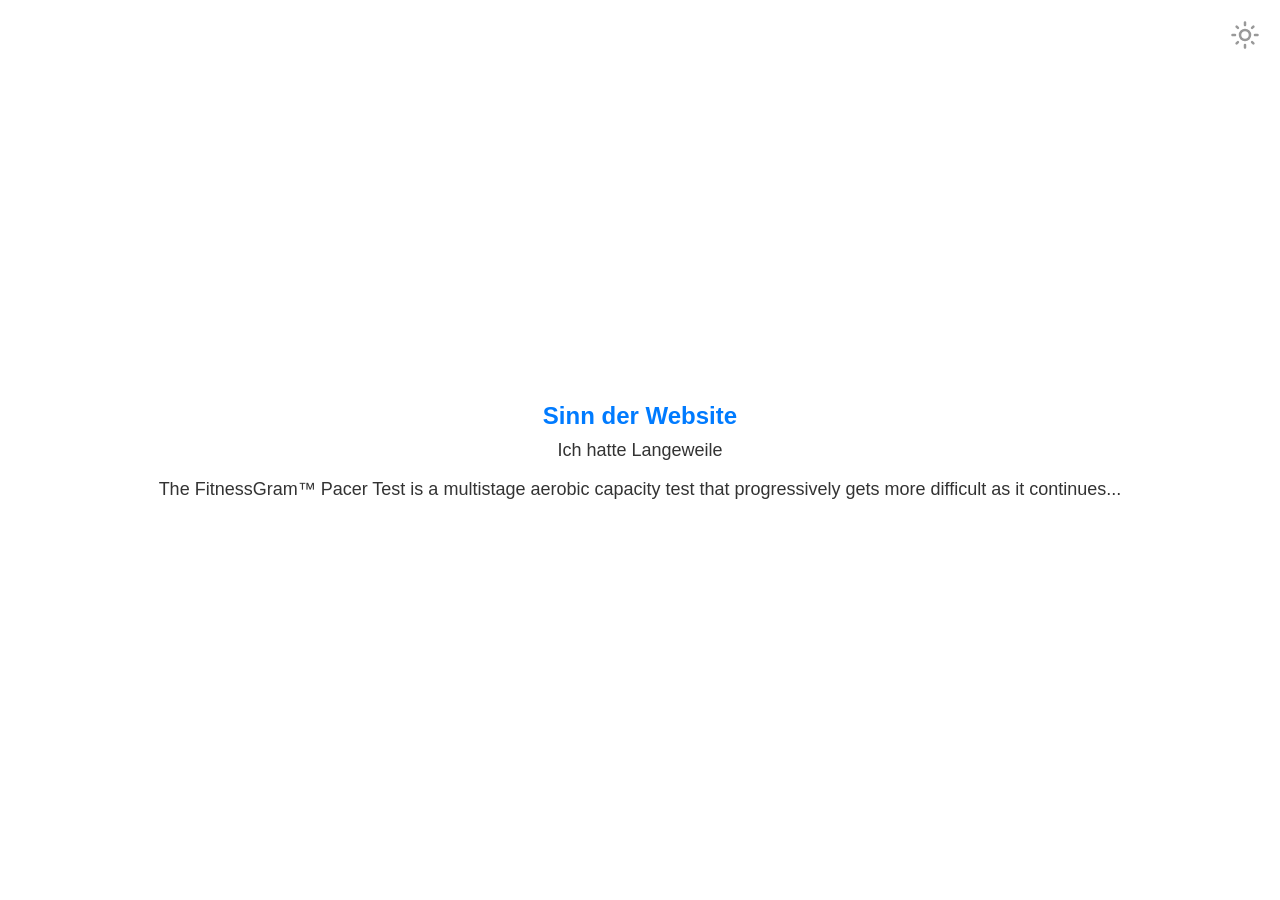
==== index.html @ 0d1d2999 "console.error("stop fucking with the devtools, close this page.");         console.error("stop fucki" ====
<!DOCTYPE html>
<html lang="de">
<head>
    <meta charset="UTF-8">
    <meta name="viewport" content="width=device-width, initial-scale=1.0">
    <title>Hatte Langeweile</title>
    <style>
        :root {
            --background-color: #ffffff;
            --text-color: #333333;
            --accent-color: #007bff;
            --button-bg-color: #007bff;
            --button-text-color: #ffffff;
            --input-border-color: #007bff;
        }

        [data-theme="dark"] {
            --background-color: #1e1e1e;
            --text-color: #f0f0f0;
            --accent-color: #1e90ff;
            --button-bg-color: #1e90ff;
            --button-text-color: #ffffff;
            --input-border-color: #1e90ff;
        }

        body {
            margin: 0;
            font-family: Arial, sans-serif;
            background-color: var(--background-color);
            color: var(--text-color);
            transition: background-color 0.3s, color 0.3s;
            display: flex;
            justify-content: center;
            align-items: center;
            height: 100vh;
            text-align: center;
            position: relative;
        }

        main {
            padding: 20px;
            max-width: 90%;
            width: 100%;
            box-sizing: border-box;
        }

        h2 {
            margin-bottom: 10px;
            font-size: 24px;
            color: var(--accent-color);
        }

        p {
            margin-top: 0;
            font-size: 18px;
        }

        .altButton {
            width: 100%;
            padding: 12px;
            margin-top: 15px;
            font-size: 16px;
            border: none;
            border-radius: 5px;
            box-sizing: border-box;
            background-color: var(--button-bg-color);
            color: var(--button-text-color);
            cursor: pointer;
            border: 2px solid var(--input-border-color);
        }

        .altButton:hover {
            opacity: 0.9;
        }

        #gifImage {
            margin-top: 15px;
            display: none;
            max-width: 100%;
            height: auto;
            border-radius: 5px;
        }

        #successMessage {
            margin-top: 20px;
            font-size: 18px;
            color: var(--accent-color);
        }

        #pongGame {
            display: none;
            margin-top: 20px;
            background-color: var(--background-color);
            border: 2px solid var(--accent-color);
        }

        #visitorCount {
            display: none;
            position: absolute;
            bottom: 20px;
            right: 20px;
            background-color: var(--accent-color);
            color: var(--button-text-color);
            padding: 10px;
            border-radius: 5px;
        }

        .darkModeTogglePos {
            position: absolute;
            top: 0;
            right: 0;
            border: 3px transparent #ffffff;
            padding: 20px;
            cursor: pointer;
        }

        @media (max-width: 600px) {
            h2 {
                font-size: 22px;
            }

            p, .altButton {
                font-size: 16px;
            }

            #pongGame {
                width: 100%;
                height: auto;
            }
        }

        /* Game Over Screen */
        #gameOverScreen {
            display: none;
            position: absolute;
            top: 0;
            left: 0;
            width: 100%;
            height: 100%;
            background-color: rgba(0, 0, 0, 0.7);
            color: white;
            text-align: center;
            padding-top: 20%;
            font-size: 24px;
            z-index: 10;
        }
    </style>
</head>
<body>
    <main>
        <h2>Sinn der Website</h2>
        <p>Ich hatte Langeweile</p>
        <p>The FitnessGram™ Pacer Test is a multistage aerobic capacity test that progressively gets more difficult as it continues...</p>

        <input type="image" src="mode.svg" height="30" width="30" class="darkModeTogglePos" onclick="toggleDarkMode()">

        <button id="startPongButton" class="altButton" style="display: none;" onclick="startPongGame()">Starte Pong Spiel</button>
        <img id="gifImage" src="https://media.giphy.com/media/l4FGn8Asi6rrg5wVy/giphy.gif" alt="HAHA Funny gif">

        <input class="altButton" type="password" id="passwordInput" placeholder="Passwort eingeben" style="display: none;">
        <p id="successMessage" style="display: none;">Beta Ende: Vollversion kommt am 31.8.2024</p>
        <input class="altButton" type="text" id="textInput" placeholder="Gib hier deinen Text ein" style="display: none;">

        <canvas id="pongGame" width="600" height="400"></canvas>
        <div id="visitorCount">Aktuelle Besucher: 0</div>
        <div id="gameOverScreen">Game Over</div>
    </main>

    <script>
        let canvas, ctx;
        const paddleWidth = 10;
        const paddleHeight = 100;
        const paddleSpeed = 4;
        const ballSize = 10;
        let playerPaddleY = 0;
        let computerPaddleY = 0;
        let ballX, ballY, ballSpeedX, ballSpeedY;
        let gameOver = false;
        let keysPressed = {};
        let ws;

        document.addEventListener("DOMContentLoaded", () => {
            const savedTheme = localStorage.getItem("theme") || "light";
            document.documentElement.setAttribute("data-theme", savedTheme);
            connectToWebSocket();
        });

        document.getElementById("passwordInput").addEventListener("keydown", function(event) {
            if (event.key === "Enter") {
                const password = event.target.value;
                const validPasswords = ["Roterzeiger", "ichübernehmees", "max", "sicher", "sjoker", "fujitsu", "ichhattelangeweile"];
                if (validPasswords.includes(password)) {
                    document.getElementById("passwordInput").style.display = "none";
                    document.getElementById("textInput").style.display = "block";
                    document.getElementById("successMessage").style.display = "block";
                    document.getElementById("textInput").focus();
                } else {
                    alert("Falsches Passwort. Bitte versuche es erneut.");
                }
            }
        });

        document.addEventListener("keydown", (event) => {
            keysPressed[event.key] = true;

            // Handle Pong game activation
            if (keysPressed['2'] && keysPressed['5'] && keysPressed['8']) {
                document.getElementById("startPongButton").style.display = "block";
                keysPressed = {};
            }

            // Handle visitor count display
            if (keysPressed['t'] && keysPressed['u'] && keysPressed['o']) {
                document.getElementById("visitorCount").style.display = "block";
                fetchVisitorCount();
                keysPressed = {};
            }

            // Show/hide the gif
            if (event.key === "a") {
                document.getElementById("altButton").style.display = "block";
            }

            // Toggle fullscreen mode
            if (event.key === "f") {
                toggleFullScreen();
            }

            // Open YouTube link
            if (keysPressed['f'] && keysPressed['h'] && keysPressed['b']) {
                window.open("https://www.youtube.com/watch?v=pwTzHbIXSlI", "_blank");
                keysPressed = {};
            }
        });

        document.addEventListener("keyup", (event) => {
            keysPressed[event.key] = false;
        });

        function toggleDarkMode() {
            const currentTheme = document.documentElement.getAttribute("data-theme");
            const targetTheme = currentTheme === "dark" ? "light" : "dark";
            document.documentElement.setAttribute("data-theme", targetTheme);
            localStorage.setItem("theme", targetTheme);
        }

        function showGif() {
            document.getElementById("gifImage").style.display = "block";
        }

        function toggleFullScreen() {
            if (!document.fullscreenElement) {
                document.documentElement.requestFullscreen();
            } else {
                if (document.exitFullscreen) {
                    document.exitFullscreen();
                }
            }
        }

        function startPongGame() {
            canvas = document.getElementById("pongGame");
            ctx = canvas.getContext("2d");
            ballX = canvas.width / 2;
            ballY = canvas.height / 2;
            ballSpeedX = 3;
            ballSpeedY = 3;
            playerPaddleY = (canvas.height - paddleHeight) / 2;
            computerPaddleY = (canvas.height - paddleHeight) / 2;
            gameOver = false;

            // Add difficulty level selector
            const difficulty = prompt("Wähle Schwierigkeit: 1 (Leicht), 2 (Mittel), 3 (Schwer)");
            switch (difficulty) {
                case '1':
                    ballSpeedX = 2;
                    ballSpeedY = 2;
                    break;
                case '2':
                    ballSpeedX = 4;
                    ballSpeedY = 4;
                    break;
                case '3':
                    ballSpeedX = 6;
                    ballSpeedY = 6;
                    break;
                default:
                    alert("Ungültige Auswahl. Standard-Schwierigkeit (Mittel) wird verwendet.");
                    ballSpeedX = 4;
                    ballSpeedY = 4;
            }

            document.getElementById("startPongButton").style.display = "none";
            document.getElementById("pongGame").style.display = "block";
            document.getElementById("gameOverScreen").style.display = "none";
            gameLoop();
        }

        function draw() {
            ctx.clearRect(0, 0, canvas.width, canvas.height);
            ctx.fillStyle = "#ffffff";
            ctx.fillRect(0, playerPaddleY, paddleWidth, paddleHeight);
            ctx.fillRect(canvas.width - paddleWidth, computerPaddleY, paddleWidth, paddleHeight);
            ctx.beginPath();
            ctx.arc(ballX, ballY, ballSize, 0, Math.PI * 2);
            ctx.fill();
        }

        function update() {
            if (gameOver) return;

            ballX += ballSpeedX;
            ballY += ballSpeedY;

            // Ball collision with top and bottom
            if (ballY - ballSize < 0 || ballY + ballSize > canvas.height) {
                ballSpeedY = -ballSpeedY;
            }

            // Ball collision with paddles
            if (ballX - ballSize < paddleWidth && ballY > playerPaddleY && ballY < playerPaddleY + paddleHeight) {
                ballSpeedX = -ballSpeedX;
            }

            if (ballX + ballSize > canvas.width - paddleWidth && ballY > computerPaddleY && ballY < computerPaddleY + paddleHeight) {
                ballSpeedX = -ballSpeedX;
            }

            // Ball out of bounds
            if (ballX - ballSize < 0) {
                showGameOver();
                return; // Exit update to stop game
            } else if (ballX + ballSize > canvas.width) {
                ballX = canvas.width / 2;
                ballY = canvas.height / 2;
                ballSpeedX = -ballSpeedX;
            }

            // Computer paddle AI
            if (ballY > computerPaddleY + paddleHeight / 2) {
                computerPaddleY += paddleSpeed;
            } else {
                computerPaddleY -= paddleSpeed;
            }

            // Prevent computer paddle from going out of bounds
            computerPaddleY = Math.max(Math.min(computerPaddleY, canvas.height - paddleHeight), 0);
        }

        function gameLoop() {
            draw();
            update();
            requestAnimationFrame(gameLoop);
        }

        function showGameOver() {
            document.getElementById("gameOverScreen").style.display = "block";
            document.getElementById("pongGame").style.display = "none";
            gameOver = true;
        }

        function fetchVisitorCount() {
            if (!ws) {
                connectToWebSocket();
            }
        }

        function connectToWebSocket() {
            ws = new WebSocket("wss://visitor-count-service.example.com");
            ws.onmessage = function(event) {
                document.getElementById("visitorCount").textContent = `Aktuelle Besucher: ${event.data}`;
            };
        }

        // Add event listener for mouse movement
        document.getElementById("pongGame").addEventListener("mousemove", (event) => {
            if (!canvas) return;
            const canvasRect = canvas.getBoundingClientRect();
            const mouseY = event.clientY - canvasRect.top;
            playerPaddleY = mouseY - paddleHeight / 2;
            playerPaddleY = Math.max(Math.min(playerPaddleY, canvas.height - paddleHeight), 0);
        });
        console.error("stop fucking with the devtools, close this page.");
        console.error("stop fucking with the devtools, close this page.");
        console.error("stop fucking with the devtools, close this page.");
        console.error("stop fucking with the devtools, close this page.");
        console.error("stop fucking with the devtools, close this page.");
        console.error("stop fucking with the devtools, close this page.");
        console.error("stop fucking with the devtools, close this page.");
        console.error("stop fucking with the devtools, close this page.");
        console.error("stop fucking with the devtools, close this page.");
        console.error("stop fucking with the devtools, close this page.");
        console.error("stop fucking with the devtools, close this page.");
        console.error("stop fucking with the devtools, close this page.");
        console.error("stop fucking with the devtools, close this page.");
        console.error("stop fucking with the devtools, close this page.");
        console.error("stop fucking with the devtools, close this page.");
        console.error("stop fucking with the devtools, close this page.");
        console.error("stop fucking with the devtools, close this page.");
        console.error("stop fucking with the devtools, close this page.");
        console.error("stop fucking with the devtools, close this page.");
        console.error("stop fucking with the devtools, close this page.");
        console.error("stop fucking with the devtools, close this page.");
        console.error("stop fucking with the devtools, close this page.");
        console.error("stop fucking with the devtools, close this page.");
        console.error("stop fucking with the devtools, close this page.");
        console.error("stop fucking with the devtools, close this page.");
        console.error("stop fucking with the devtools, close this page.");
        console.error("stop fucking with the devtools, close this page.");
        console.error("stop fucking with the devtools, close this page.");
        console.error("stop fucking with the devtools, close this page.");
        console.error("stop fucking with the devtools, close this page.");
        console.error("stop fucking with the devtools, close this page.");
        console.error("stop fucking with the devtools, close this page.");
        console.error("stop fucking with the devtools, close this page.");
        console.error("stop fucking with the devtools, close this page.");
        console.error("stop fucking with the devtools, close this page.");
        console.error("stop fucking with the devtools, close this page.");
        console.error("stop fucking with the devtools, close this page.");
        console.error("stop fucking with the devtools, close this page.");
        console.error("stop fucking with the devtools, close this page.");
        console.error("stop fucking with the devtools, close this page.");
        console.error("stop fucking with the devtools, close this page.");
        console.error("stop fucking with the devtools, close this page.");
        console.error("stop fucking with the devtools, close this page.");
        console.error("stop fucking with the devtools, close this page.");
        console.error("stop fucking with the devtools, close this page.");
        console.error("stop fucking with the devtools, close this page.");
        console.error("stop fucking with the devtools, close this page.");
        console.error("stop fucking with the devtools, close this page.");
        console.error("stop fucking with the devtools, close this page.");
        console.error("stop fucking with the devtools, close this page.");
        console.error("stop fucking with the devtools, close this page.");
        console.error("stop fucking with the devtools, close this page.");
        console.error("stop fucking with the devtools, close this page.");
        console.error("stop fucking with the devtools, close this page.");
        console.error("stop fucking with the devtools, close this page.");
        console.error("stop fucking with the devtools, close this page.");
        console.error("stop fucking with the devtools, close this page.");
        console.error("stop fucking with the devtools, close this page.");
        console.error("stop fucking with the devtools, close this page.");
        console.error("stop fucking with the devtools, close this page.");
        console.error("stop fucking with the devtools, close this page.");
        console.error("stop fucking with the devtools, close this page.");
        console.error("stop fucking with the devtools, close this page.");
        console.error("stop fucking with the devtools, close this page.");
        console.error("stop fucking with the devtools, close this page.");
        console.error("stop fucking with the devtools, close this page.");
        console.error("stop fucking with the devtools, close this page.");
        console.error("stop fucking with the devtools, close this page.");
        
    </script>
</body>
</html>
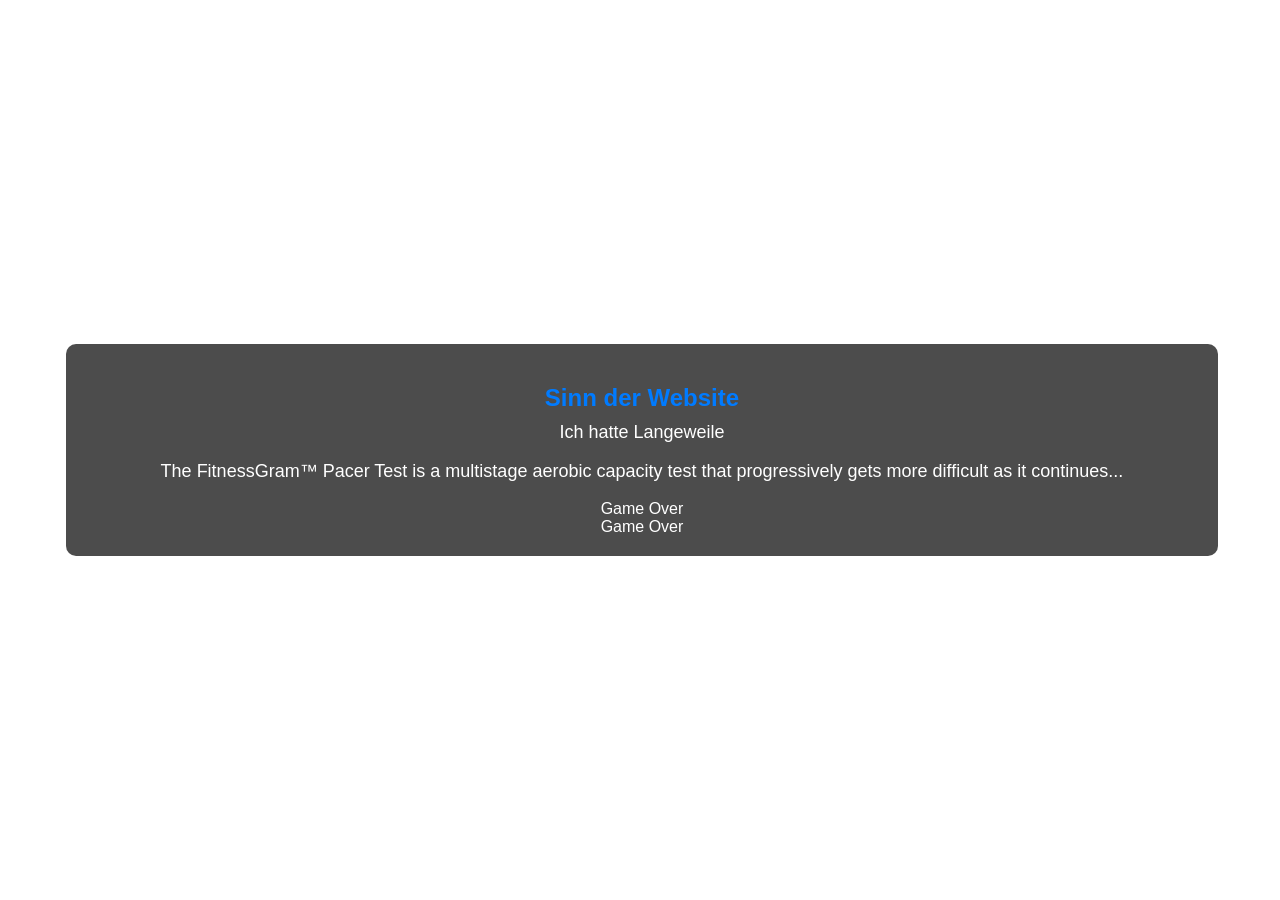
==== commit 712b9570: "erdfgefgef" ====
--- a/index.html
+++ b/index.html
@@ -4,50 +4,35 @@
     <meta charset="UTF-8">
     <meta name="viewport" content="width=device-width, initial-scale=1.0">
     <title>Hatte Langeweile</title>
+    <title>Hatte Langeweile</title>
     <style>
-        :root {
-            --background-color: #ffffff;
-            --text-color: #333333;
-            --accent-color: #007bff;
-            --button-bg-color: #007bff;
-            --button-text-color: #ffffff;
-            --input-border-color: #007bff;
-        }
-
-        [data-theme="dark"] {
-            --background-color: #1e1e1e;
-            --text-color: #f0f0f0;
-            --accent-color: #1e90ff;
-            --button-bg-color: #1e90ff;
-            --button-text-color: #ffffff;
-            --input-border-color: #1e90ff;
-        }
-
         body {
             margin: 0;
             font-family: Arial, sans-serif;
-            background-color: var(--background-color);
-            color: var(--text-color);
-            transition: background-color 0.3s, color 0.3s;
+            color: #ffffff;
             display: flex;
             justify-content: center;
             align-items: center;
             height: 100vh;
             text-align: center;
             position: relative;
+            overflow: hidden;
         }
 
         main {
+            background-color: rgba(0, 0, 0, 0.7);
             padding: 20px;
             max-width: 90%;
             width: 100%;
             box-sizing: border-box;
+            border-radius: 10px;
+            z-index: 1; /* Stelle sicher, dass der Inhalt über dem Hintergrund liegt */
         }
 
         h2 {
             margin-bottom: 10px;
             font-size: 24px;
-            color: var(--accent-color);
+            color: #007bff; /* Blau für "Sinn der Website" */
         }
 
         p {
@@ -62,11 +47,10 @@
             font-size: 16px;
             border: none;
             border-radius: 5px;
-            box-sizing: border-box;
-            background-color: var(--button-bg-color);
-            color: var(--button-text-color);
+            background-color: #007bff;
+            color: #ffffff;
             cursor: pointer;
-            border: 2px solid var(--input-border-color);
+            border: 2px solid #ffffff;
         }
 
         .altButton:hover {
@@ -74,6 +58,7 @@
         }
 
         #gifImage {
+            margin-top: 15px;
             margin-top: 15px;
             display: none;
             max-width: 100%;
@@ -84,14 +69,14 @@
         #successMessage {
             margin-top: 20px;
             font-size: 18px;
-            color: var(--accent-color);
+            color: #ffcc00;
         }
 
         #pongGame {
             display: none;
             margin-top: 20px;
-            background-color: var(--background-color);
-            border: 2px solid var(--accent-color);
+            background-color: #000000;
+            border: 2px solid #ffcc00;
         }
 
         #visitorCount {
@@ -99,19 +84,10 @@
             position: absolute;
             bottom: 20px;
             right: 20px;
-            background-color: var(--accent-color);
-            color: var(--button-text-color);
+            background-color: #ffcc00;
+            color: #000000;
             padding: 10px;
             border-radius: 5px;
-        }
-
-        .darkModeTogglePos {
-            position: absolute;
-            top: 0;
-            right: 0;
-            border: 3px transparent #ffffff;
-            padding: 20px;
-            cursor: pointer;
         }
 
         @media (max-width: 600px) {
@@ -121,10 +97,18 @@
 
             p, .altButton {
                 font-size: 16px;
-            }
-
+            h2 {
+                font-size: 22px;
+            }
+
+            p, .altButton {
+                font-size: 16px;
+            }
+
+            #pongGame {
             #pongGame {
                 width: 100%;
+                height: auto;
                 height: auto;
             }
         }
@@ -144,29 +128,94 @@
             font-size: 24px;
             z-index: 10;
         }
+
+        /* Galaxy Background */
+        #galaxy {
+            position: absolute;
+            top: 0;
+            left: 0;
+            width: 100%;
+            height: 100%;
+            background: radial-gradient(circle, rgba(8,10,38,1) 0%, rgba(2,2,34,1) 100%);
+            z-index: 0;
+            overflow: hidden;
+        }
+
+        /* Sterne Styling und Animation */
+        .star {
+            position: absolute;
+            background-color: white;
+            border-radius: 50%;
+            opacity: 0.8;
+            animation: twinkling 2s infinite ease-in-out alternate, moveStars 20s linear infinite;
+        }
+
+        @keyframes twinkling {
+            0% { opacity: 0.5; }
+            100% { opacity: 1; }
+        }
+
+        @keyframes moveStars {
+            from { transform: translateY(0); }
+            to { transform: translateY(-100vh); }
+        }
+
     </style>
 </head>
 <body>
+    <div id="galaxy"></div> <!-- Galaxy-Hintergrund -->
+
     <main>
-        <h2>Sinn der Website</h2>
+        <h2>Sinn der Website</h2> <!-- Jetzt in Blau -->
         <p>Ich hatte Langeweile</p>
         <p>The FitnessGram™ Pacer Test is a multistage aerobic capacity test that progressively gets more difficult as it continues...</p>
 
-        <input type="image" src="mode.svg" height="30" width="30" class="darkModeTogglePos" onclick="toggleDarkMode()">
-
         <button id="startPongButton" class="altButton" style="display: none;" onclick="startPongGame()">Starte Pong Spiel</button>
+        <!-- Entfernte den GIF-Button -->
+
         <img id="gifImage" src="https://media.giphy.com/media/l4FGn8Asi6rrg5wVy/giphy.gif" alt="HAHA Funny gif">
 
-        <input class="altButton" type="password" id="passwordInput" placeholder="Passwort eingeben" style="display: none;">
         <p id="successMessage" style="display: none;">Beta Ende: Vollversion kommt am 31.8.2024</p>
         <input class="altButton" type="text" id="textInput" placeholder="Gib hier deinen Text ein" style="display: none;">
 
+        <canvas id="pongGame" width="600" height="400"></canvas>
+        <div id="visitorCount">Aktuelle Besucher: 0</div>
+        <div id="gameOverScreen">Game Over</div>
         <canvas id="pongGame" width="600" height="400"></canvas>
         <div id="visitorCount">Aktuelle Besucher: 0</div>
         <div id="gameOverScreen">Game Over</div>
     </main>
 
     <script>
+        // Galaxy Background with Stars Animation
+        function createStars() {
+            const starCount = 150; // Anzahl der Sterne
+            const galaxy = document.getElementById("galaxy");
+
+            for (let i = 0; i < starCount; i++) {
+                const star = document.createElement("div");
+                star.classList.add("star");
+
+                // Zufällige Position und Größe für die Sterne
+                const size = Math.random() * 3 + 1 + "px";
+                const top = Math.random() * 100 + "%";
+                const left = Math.random() * 100 + "%";
+                const delay = Math.random() * 2 + "s"; // Zufällige Verzögerung für das Funkeln
+                const duration = Math.random() * 5 + 10 + "s"; // Verschiedene Geschwindigkeiten für die Bewegung der Sterne
+
+                star.style.width = size;
+                star.style.height = size;
+                star.style.top = top;
+                star.style.left = left;
+                star.style.animationDelay = delay;
+                star.style.animationDuration = duration;
+
+                galaxy.appendChild(star);
+            }
+        }
+
+        createStars(); // Rufe die Funktion auf, um die Sterne zu erstellen
+
         let canvas, ctx;
         const paddleWidth = 10;
         const paddleHeight = 100;
@@ -179,27 +228,6 @@
         let keysPressed = {};
         let ws;
 
-        document.addEventListener("DOMContentLoaded", () => {
-            const savedTheme = localStorage.getItem("theme") || "light";
-            document.documentElement.setAttribute("data-theme", savedTheme);
-            connectToWebSocket();
-        });
-
-        document.getElementById("passwordInput").addEventListener("keydown", function(event) {
-            if (event.key === "Enter") {
-                const password = event.target.value;
-                const validPasswords = ["Roterzeiger", "ichübernehmees", "max", "sicher", "sjoker", "fujitsu", "ichhattelangeweile"];
-                if (validPasswords.includes(password)) {
-                    document.getElementById("passwordInput").style.display = "none";
-                    document.getElementById("textInput").style.display = "block";
-                    document.getElementById("successMessage").style.display = "block";
-                    document.getElementById("textInput").focus();
-                } else {
-                    alert("Falsches Passwort. Bitte versuche es erneut.");
-                }
-            }
-        });
-
         document.addEventListener("keydown", (event) => {
             keysPressed[event.key] = true;
 
@@ -218,7 +246,7 @@
 
             // Show/hide the gif
             if (event.key === "a") {
-                document.getElementById("altButton").style.display = "block";
+                document.getElementById("gifImage").style.display = "block";
             }
 
             // Toggle fullscreen mode
@@ -226,28 +254,25 @@
                 toggleFullScreen();
             }
 
-            // Open YouTube link
+            // Open THINK FAST
             if (keysPressed['f'] && keysPressed['h'] && keysPressed['b']) {
                 window.open("https://www.youtube.com/watch?v=pwTzHbIXSlI", "_blank");
                 keysPressed = {};
             }
+
+            // Open AMOGUS
+            if (keysPressed['a'] && keysPressed['u'] && keysPressed['s']) {
+                window.open("https://roterzeiger.github.io/amogus/", "_blank");
+                keysPressed = {};
+            }
+            // Open aughhhh
+            if (keysPressed['b'] && keysPressed['a'] && keysPressed['m']) {
+                window.open("https://roterzeiger.github.io/amogus/think.mp4", "_blank");
+                keysPressed = {};
+            }
         });
 
-        document.addEventListener("keyup", (event) => {
-            keysPressed[event.key] = false;
-        });
-
-        function toggleDarkMode() {
-            const currentTheme = document.documentElement.getAttribute("data-theme");
-            const targetTheme = currentTheme === "dark" ? "light" : "dark";
-            document.documentElement.setAttribute("data-theme", targetTheme);
-            localStorage.setItem("theme", targetTheme);
-        }
-
-        function showGif() {
-            document.getElementById("gifImage").style.display = "block";
-        }
-
+        // Fullscreen toggle function
         function toggleFullScreen() {
             if (!document.fullscreenElement) {
                 document.documentElement.requestFullscreen();
@@ -261,36 +286,13 @@
         function startPongGame() {
             canvas = document.getElementById("pongGame");
             ctx = canvas.getContext("2d");
+            playerPaddleY = canvas.height / 2 - paddleHeight / 2;
+            computerPaddleY = canvas.height / 2 - paddleHeight / 2;
             ballX = canvas.width / 2;
             ballY = canvas.height / 2;
             ballSpeedX = 3;
             ballSpeedY = 3;
-            playerPaddleY = (canvas.height - paddleHeight) / 2;
-            computerPaddleY = (canvas.height - paddleHeight) / 2;
             gameOver = false;
-
-            // Add difficulty level selector
-            const difficulty = prompt("Wähle Schwierigkeit: 1 (Leicht), 2 (Mittel), 3 (Schwer)");
-            switch (difficulty) {
-                case '1':
-                    ballSpeedX = 2;
-                    ballSpeedY = 2;
-                    break;
-                case '2':
-                    ballSpeedX = 4;
-                    ballSpeedY = 4;
-                    break;
-                case '3':
-                    ballSpeedX = 6;
-                    ballSpeedY = 6;
-                    break;
-                default:
-                    alert("Ungültige Auswahl. Standard-Schwierigkeit (Mittel) wird verwendet.");
-                    ballSpeedX = 4;
-                    ballSpeedY = 4;
-            }
-
-            document.getElementById("startPongButton").style.display = "none";
             document.getElementById("pongGame").style.display = "block";
             document.getElementById("gameOverScreen").style.display = "none";
             gameLoop();
@@ -298,157 +300,75 @@
 
         function draw() {
             ctx.clearRect(0, 0, canvas.width, canvas.height);
-            ctx.fillStyle = "#ffffff";
+            ctx.fillStyle = "white";
+
+            // Player paddle
             ctx.fillRect(0, playerPaddleY, paddleWidth, paddleHeight);
+
+            // Computer paddle
             ctx.fillRect(canvas.width - paddleWidth, computerPaddleY, paddleWidth, paddleHeight);
+
+            // Ball
             ctx.beginPath();
             ctx.arc(ballX, ballY, ballSize, 0, Math.PI * 2);
             ctx.fill();
         }
 
         function update() {
-            if (gameOver) return;
-
             ballX += ballSpeedX;
             ballY += ballSpeedY;
 
-            // Ball collision with top and bottom
-            if (ballY - ballSize < 0 || ballY + ballSize > canvas.height) {
+            // Ball collision with top/bottom walls
+            if (ballY + ballSize > canvas.height || ballY - ballSize < 0) {
                 ballSpeedY = -ballSpeedY;
             }
 
+            // Ball out of bounds
+            if (ballX + ballSize > canvas.width || ballX - ballSize < 0) {
+                gameOver = true;
+                document.getElementById("gameOverScreen").style.display = "block";
+                document.getElementById("pongGame").style.display = "none";
+            }
+
             // Ball collision with paddles
-            if (ballX - ballSize < paddleWidth && ballY > playerPaddleY && ballY < playerPaddleY + paddleHeight) {
+            if (
+                ballX - ballSize < paddleWidth &&
+                ballY > playerPaddleY &&
+                ballY < playerPaddleY + paddleHeight
+            ) {
                 ballSpeedX = -ballSpeedX;
-            }
-
-            if (ballX + ballSize > canvas.width - paddleWidth && ballY > computerPaddleY && ballY < computerPaddleY + paddleHeight) {
+            } else if (
+                ballX + ballSize > canvas.width - paddleWidth &&
+                ballY > computerPaddleY &&
+                ballY < computerPaddleY + paddleHeight
+            ) {
                 ballSpeedX = -ballSpeedX;
             }
 
-            // Ball out of bounds
-            if (ballX - ballSize < 0) {
-                showGameOver();
-                return; // Exit update to stop game
-            } else if (ballX + ballSize > canvas.width) {
-                ballX = canvas.width / 2;
-                ballY = canvas.height / 2;
-                ballSpeedX = -ballSpeedX;
-            }
-
-            // Computer paddle AI
-            if (ballY > computerPaddleY + paddleHeight / 2) {
+            // Simple computer AI
+            if (computerPaddleY + paddleHeight / 2 < ballY) {
                 computerPaddleY += paddleSpeed;
-            } else {
+            } else if (computerPaddleY + paddleHeight / 2 > ballY) {
                 computerPaddleY -= paddleSpeed;
             }
-
-            // Prevent computer paddle from going out of bounds
-            computerPaddleY = Math.max(Math.min(computerPaddleY, canvas.height - paddleHeight), 0);
         }
 
         function gameLoop() {
-            draw();
-            update();
-            requestAnimationFrame(gameLoop);
-        }
-
-        function showGameOver() {
-            document.getElementById("gameOverScreen").style.display = "block";
-            document.getElementById("pongGame").style.display = "none";
-            gameOver = true;
+            if (!gameOver) {
+                draw();
+                update();
+                requestAnimationFrame(gameLoop);
+            }
         }
 
         function fetchVisitorCount() {
-            if (!ws) {
-                connectToWebSocket();
-            }
-        }
-
-        function connectToWebSocket() {
-            ws = new WebSocket("wss://visitor-count-service.example.com");
-            ws.onmessage = function(event) {
-                document.getElementById("visitorCount").textContent = `Aktuelle Besucher: ${event.data}`;
-            };
-        }
-
-        // Add event listener for mouse movement
-        document.getElementById("pongGame").addEventListener("mousemove", (event) => {
-            if (!canvas) return;
-            const canvasRect = canvas.getBoundingClientRect();
-            const mouseY = event.clientY - canvasRect.top;
-            playerPaddleY = mouseY - paddleHeight / 2;
-            playerPaddleY = Math.max(Math.min(playerPaddleY, canvas.height - paddleHeight), 0);
-        });
-        console.error("stop fucking with the devtools, close this page.");
-        console.error("stop fucking with the devtools, close this page.");
-        console.error("stop fucking with the devtools, close this page.");
-        console.error("stop fucking with the devtools, close this page.");
-        console.error("stop fucking with the devtools, close this page.");
-        console.error("stop fucking with the devtools, close this page.");
-        console.error("stop fucking with the devtools, close this page.");
-        console.error("stop fucking with the devtools, close this page.");
-        console.error("stop fucking with the devtools, close this page.");
-        console.error("stop fucking with the devtools, close this page.");
-        console.error("stop fucking with the devtools, close this page.");
-        console.error("stop fucking with the devtools, close this page.");
-        console.error("stop fucking with the devtools, close this page.");
-        console.error("stop fucking with the devtools, close this page.");
-        console.error("stop fucking with the devtools, close this page.");
-        console.error("stop fucking with the devtools, close this page.");
-        console.error("stop fucking with the devtools, close this page.");
-        console.error("stop fucking with the devtools, close this page.");
-        console.error("stop fucking with the devtools, close this page.");
-        console.error("stop fucking with the devtools, close this page.");
-        console.error("stop fucking with the devtools, close this page.");
-        console.error("stop fucking with the devtools, close this page.");
-        console.error("stop fucking with the devtools, close this page.");
-        console.error("stop fucking with the devtools, close this page.");
-        console.error("stop fucking with the devtools, close this page.");
-        console.error("stop fucking with the devtools, close this page.");
-        console.error("stop fucking with the devtools, close this page.");
-        console.error("stop fucking with the devtools, close this page.");
-        console.error("stop fucking with the devtools, close this page.");
-        console.error("stop fucking with the devtools, close this page.");
-        console.error("stop fucking with the devtools, close this page.");
-        console.error("stop fucking with the devtools, close this page.");
-        console.error("stop fucking with the devtools, close this page.");
-        console.error("stop fucking with the devtools, close this page.");
-        console.error("stop fucking with the devtools, close this page.");
-        console.error("stop fucking with the devtools, close this page.");
-        console.error("stop fucking with the devtools, close this page.");
-        console.error("stop fucking with the devtools, close this page.");
-        console.error("stop fucking with the devtools, close this page.");
-        console.error("stop fucking with the devtools, close this page.");
-        console.error("stop fucking with the devtools, close this page.");
-        console.error("stop fucking with the devtools, close this page.");
-        console.error("stop fucking with the devtools, close this page.");
-        console.error("stop fucking with the devtools, close this page.");
-        console.error("stop fucking with the devtools, close this page.");
-        console.error("stop fucking with the devtools, close this page.");
-        console.error("stop fucking with the devtools, close this page.");
-        console.error("stop fucking with the devtools, close this page.");
-        console.error("stop fucking with the devtools, close this page.");
-        console.error("stop fucking with the devtools, close this page.");
-        console.error("stop fucking with the devtools, close this page.");
-        console.error("stop fucking with the devtools, close this page.");
-        console.error("stop fucking with the devtools, close this page.");
-        console.error("stop fucking with the devtools, close this page.");
-        console.error("stop fucking with the devtools, close this page.");
-        console.error("stop fucking with the devtools, close this page.");
-        console.error("stop fucking with the devtools, close this page.");
-        console.error("stop fucking with the devtools, close this page.");
-        console.error("stop fucking with the devtools, close this page.");
-        console.error("stop fucking with the devtools, close this page.");
-        console.error("stop fucking with the devtools, close this page.");
-        console.error("stop fucking with the devtools, close this page.");
-        console.error("stop fucking with the devtools, close this page.");
-        console.error("stop fucking with the devtools, close this page.");
-        console.error("stop fucking with the devtools, close this page.");
-        console.error("stop fucking with the devtools, close this page.");
-        console.error("stop fucking with the devtools, close this page.");
-        console.error("stop fucking with the devtools, close this page.");
-        
+            fetch('https://example.com/visitor-count')
+                .then(response => response.json())
+                .then(data => {
+                    document.getElementById("visitorCount").textContent = `Aktuelle Besucher: ${data.count}`;
+                })
+                .catch(error => console.error('Fehler beim Abrufen der Besucheranzahl:', error));
+        }
     </script>
 </body>
-</html>
+</html>
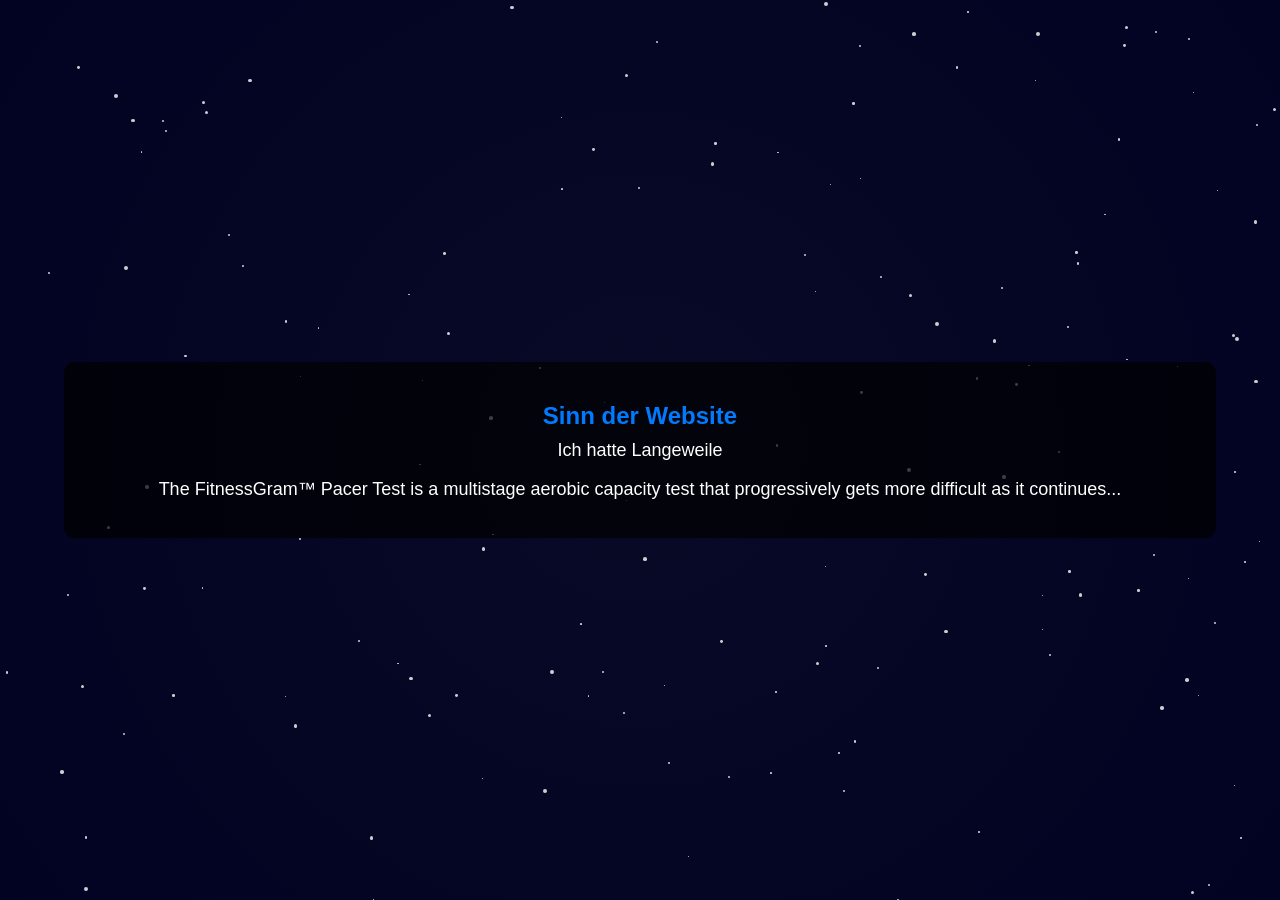
==== commit e7d13120: "new file:   index.html" ====
--- a/index.html
+++ b/index.html
@@ -3,7 +3,6 @@
 <head>
     <meta charset="UTF-8">
     <meta name="viewport" content="width=device-width, initial-scale=1.0">
-    <title>Hatte Langeweile</title>
     <title>Hatte Langeweile</title>
     <style>
         body {
@@ -59,7 +58,6 @@
 
         #gifImage {
             margin-top: 15px;
-            margin-top: 15px;
             display: none;
             max-width: 100%;
             height: auto;
@@ -97,18 +95,10 @@
 
             p, .altButton {
                 font-size: 16px;
-            h2 {
-                font-size: 22px;
-            }
-
-            p, .altButton {
-                font-size: 16px;
-            }
-
-            #pongGame {
+            }
+
             #pongGame {
                 width: 100%;
-                height: auto;
                 height: auto;
             }
         }
@@ -181,9 +171,6 @@
         <canvas id="pongGame" width="600" height="400"></canvas>
         <div id="visitorCount">Aktuelle Besucher: 0</div>
         <div id="gameOverScreen">Game Over</div>
-        <canvas id="pongGame" width="600" height="400"></canvas>
-        <div id="visitorCount">Aktuelle Besucher: 0</div>
-        <div id="gameOverScreen">Game Over</div>
     </main>
 
     <script>
@@ -371,4 +358,4 @@
         }
     </script>
 </body>
-</html>+</html>
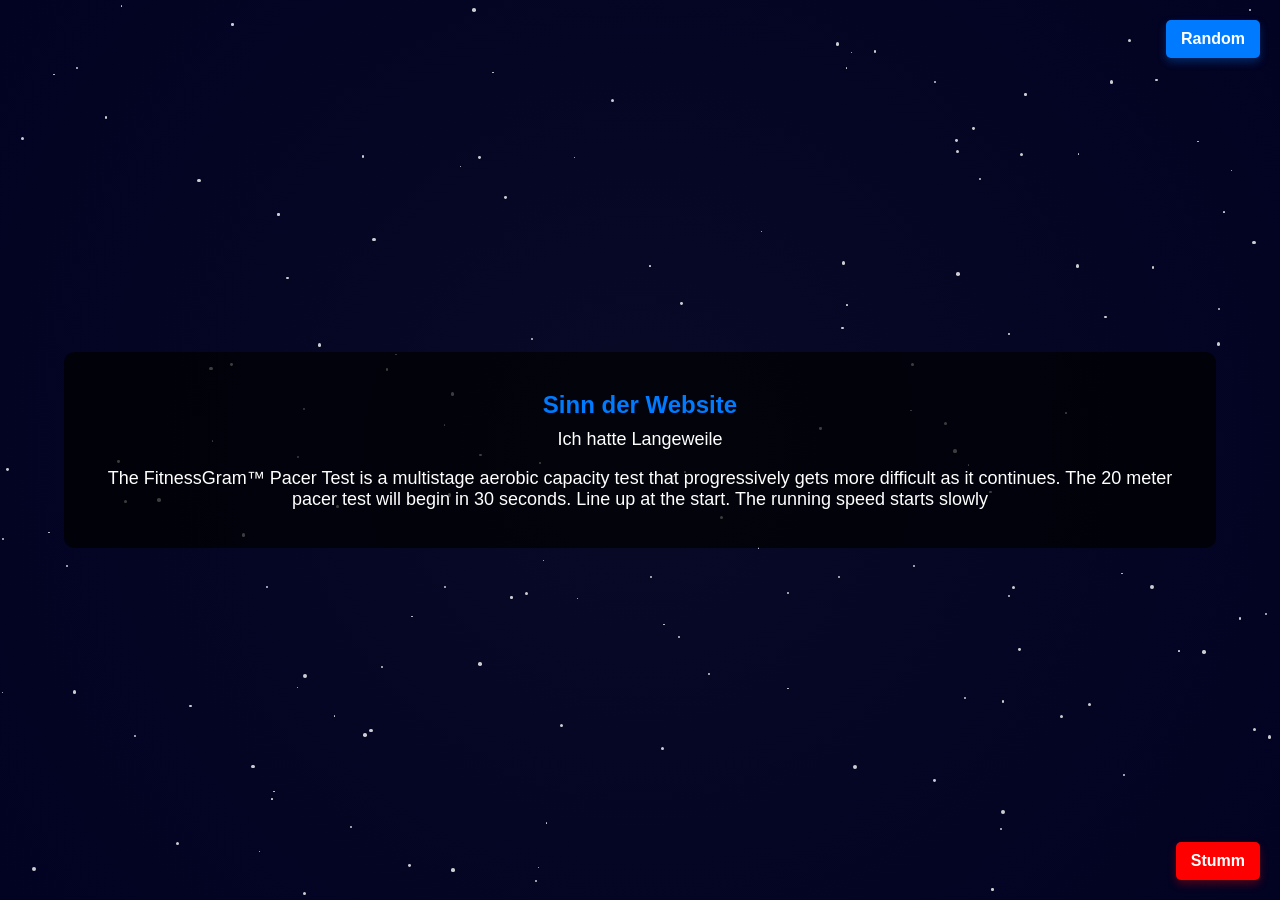
==== commit 8fe57268: "esthgertrhertwh" ====
--- a/index.html
+++ b/index.html
@@ -1,361 +1,245 @@
-<!DOCTYPE html>
-<html lang="de">
-<head>
-    <meta charset="UTF-8">
-    <meta name="viewport" content="width=device-width, initial-scale=1.0">
-    <title>Hatte Langeweile</title>
-    <style>
-        body {
-            margin: 0;
-            font-family: Arial, sans-serif;
-            color: #ffffff;
-            display: flex;
-            justify-content: center;
-            align-items: center;
-            height: 100vh;
-            text-align: center;
-            position: relative;
-            overflow: hidden;
-        }
-
-        main {
-            background-color: rgba(0, 0, 0, 0.7);
-            padding: 20px;
-            max-width: 90%;
-            width: 100%;
-            box-sizing: border-box;
-            border-radius: 10px;
-            z-index: 1; /* Stelle sicher, dass der Inhalt über dem Hintergrund liegt */
-        }
-
-        h2 {
-            margin-bottom: 10px;
-            font-size: 24px;
-            color: #007bff; /* Blau für "Sinn der Website" */
-        }
-
-        p {
-            margin-top: 0;
-            font-size: 18px;
-        }
-
-        .altButton {
-            width: 100%;
-            padding: 12px;
-            margin-top: 15px;
-            font-size: 16px;
-            border: none;
-            border-radius: 5px;
-            background-color: #007bff;
-            color: #ffffff;
-            cursor: pointer;
-            border: 2px solid #ffffff;
-        }
-
-        .altButton:hover {
-            opacity: 0.9;
-        }
-
-        #gifImage {
-            margin-top: 15px;
-            display: none;
-            max-width: 100%;
-            height: auto;
-            border-radius: 5px;
-        }
-
-        #successMessage {
-            margin-top: 20px;
-            font-size: 18px;
-            color: #ffcc00;
-        }
-
-        #pongGame {
-            display: none;
-            margin-top: 20px;
-            background-color: #000000;
-            border: 2px solid #ffcc00;
-        }
-
-        #visitorCount {
-            display: none;
-            position: absolute;
-            bottom: 20px;
-            right: 20px;
-            background-color: #ffcc00;
-            color: #000000;
-            padding: 10px;
-            border-radius: 5px;
-        }
-
-        @media (max-width: 600px) {
-            h2 {
-                font-size: 22px;
-            }
-
-            p, .altButton {
-                font-size: 16px;
-            }
-
-            #pongGame {
-                width: 100%;
-                height: auto;
-            }
-        }
-
-        /* Game Over Screen */
-        #gameOverScreen {
-            display: none;
-            position: absolute;
-            top: 0;
-            left: 0;
-            width: 100%;
-            height: 100%;
-            background-color: rgba(0, 0, 0, 0.7);
-            color: white;
-            text-align: center;
-            padding-top: 20%;
-            font-size: 24px;
-            z-index: 10;
-        }
-
-        /* Galaxy Background */
-        #galaxy {
-            position: absolute;
-            top: 0;
-            left: 0;
-            width: 100%;
-            height: 100%;
-            background: radial-gradient(circle, rgba(8,10,38,1) 0%, rgba(2,2,34,1) 100%);
-            z-index: 0;
-            overflow: hidden;
-        }
-
-        /* Sterne Styling und Animation */
-        .star {
-            position: absolute;
-            background-color: white;
-            border-radius: 50%;
-            opacity: 0.8;
-            animation: twinkling 2s infinite ease-in-out alternate, moveStars 20s linear infinite;
-        }
-
-        @keyframes twinkling {
-            0% { opacity: 0.5; }
-            100% { opacity: 1; }
-        }
-
-        @keyframes moveStars {
-            from { transform: translateY(0); }
-            to { transform: translateY(-100vh); }
-        }
-
-    </style>
-</head>
-<body>
-    <div id="galaxy"></div> <!-- Galaxy-Hintergrund -->
-
-    <main>
-        <h2>Sinn der Website</h2> <!-- Jetzt in Blau -->
-        <p>Ich hatte Langeweile</p>
-        <p>The FitnessGram™ Pacer Test is a multistage aerobic capacity test that progressively gets more difficult as it continues...</p>
-
-        <button id="startPongButton" class="altButton" style="display: none;" onclick="startPongGame()">Starte Pong Spiel</button>
-        <!-- Entfernte den GIF-Button -->
-
-        <img id="gifImage" src="https://media.giphy.com/media/l4FGn8Asi6rrg5wVy/giphy.gif" alt="HAHA Funny gif">
-
-        <p id="successMessage" style="display: none;">Beta Ende: Vollversion kommt am 31.8.2024</p>
-        <input class="altButton" type="text" id="textInput" placeholder="Gib hier deinen Text ein" style="display: none;">
-
-        <canvas id="pongGame" width="600" height="400"></canvas>
-        <div id="visitorCount">Aktuelle Besucher: 0</div>
-        <div id="gameOverScreen">Game Over</div>
-    </main>
-
-    <script>
-        // Galaxy Background with Stars Animation
-        function createStars() {
-            const starCount = 150; // Anzahl der Sterne
-            const galaxy = document.getElementById("galaxy");
-
-            for (let i = 0; i < starCount; i++) {
-                const star = document.createElement("div");
-                star.classList.add("star");
-
-                // Zufällige Position und Größe für die Sterne
-                const size = Math.random() * 3 + 1 + "px";
-                const top = Math.random() * 100 + "%";
-                const left = Math.random() * 100 + "%";
-                const delay = Math.random() * 2 + "s"; // Zufällige Verzögerung für das Funkeln
-                const duration = Math.random() * 5 + 10 + "s"; // Verschiedene Geschwindigkeiten für die Bewegung der Sterne
-
-                star.style.width = size;
-                star.style.height = size;
-                star.style.top = top;
-                star.style.left = left;
-                star.style.animationDelay = delay;
-                star.style.animationDuration = duration;
-
-                galaxy.appendChild(star);
-            }
-        }
-
-        createStars(); // Rufe die Funktion auf, um die Sterne zu erstellen
-
-        let canvas, ctx;
-        const paddleWidth = 10;
-        const paddleHeight = 100;
-        const paddleSpeed = 4;
-        const ballSize = 10;
-        let playerPaddleY = 0;
-        let computerPaddleY = 0;
-        let ballX, ballY, ballSpeedX, ballSpeedY;
-        let gameOver = false;
-        let keysPressed = {};
-        let ws;
-
-        document.addEventListener("keydown", (event) => {
-            keysPressed[event.key] = true;
-
-            // Handle Pong game activation
-            if (keysPressed['2'] && keysPressed['5'] && keysPressed['8']) {
-                document.getElementById("startPongButton").style.display = "block";
-                keysPressed = {};
-            }
-
-            // Handle visitor count display
-            if (keysPressed['t'] && keysPressed['u'] && keysPressed['o']) {
-                document.getElementById("visitorCount").style.display = "block";
-                fetchVisitorCount();
-                keysPressed = {};
-            }
-
-            // Show/hide the gif
-            if (event.key === "a") {
-                document.getElementById("gifImage").style.display = "block";
-            }
-
-            // Toggle fullscreen mode
-            if (event.key === "f") {
-                toggleFullScreen();
-            }
-
-            // Open THINK FAST
-            if (keysPressed['f'] && keysPressed['h'] && keysPressed['b']) {
-                window.open("https://www.youtube.com/watch?v=pwTzHbIXSlI", "_blank");
-                keysPressed = {};
-            }
-
-            // Open AMOGUS
-            if (keysPressed['a'] && keysPressed['u'] && keysPressed['s']) {
-                window.open("https://roterzeiger.github.io/amogus/", "_blank");
-                keysPressed = {};
-            }
-            // Open aughhhh
-            if (keysPressed['b'] && keysPressed['a'] && keysPressed['m']) {
-                window.open("https://roterzeiger.github.io/amogus/think.mp4", "_blank");
-                keysPressed = {};
-            }
-        });
-
-        // Fullscreen toggle function
-        function toggleFullScreen() {
-            if (!document.fullscreenElement) {
-                document.documentElement.requestFullscreen();
-            } else {
-                if (document.exitFullscreen) {
-                    document.exitFullscreen();
-                }
-            }
-        }
-
-        function startPongGame() {
-            canvas = document.getElementById("pongGame");
-            ctx = canvas.getContext("2d");
-            playerPaddleY = canvas.height / 2 - paddleHeight / 2;
-            computerPaddleY = canvas.height / 2 - paddleHeight / 2;
-            ballX = canvas.width / 2;
-            ballY = canvas.height / 2;
-            ballSpeedX = 3;
-            ballSpeedY = 3;
-            gameOver = false;
-            document.getElementById("pongGame").style.display = "block";
-            document.getElementById("gameOverScreen").style.display = "none";
-            gameLoop();
-        }
-
-        function draw() {
-            ctx.clearRect(0, 0, canvas.width, canvas.height);
-            ctx.fillStyle = "white";
-
-            // Player paddle
-            ctx.fillRect(0, playerPaddleY, paddleWidth, paddleHeight);
-
-            // Computer paddle
-            ctx.fillRect(canvas.width - paddleWidth, computerPaddleY, paddleWidth, paddleHeight);
-
-            // Ball
-            ctx.beginPath();
-            ctx.arc(ballX, ballY, ballSize, 0, Math.PI * 2);
-            ctx.fill();
-        }
-
-        function update() {
-            ballX += ballSpeedX;
-            ballY += ballSpeedY;
-
-            // Ball collision with top/bottom walls
-            if (ballY + ballSize > canvas.height || ballY - ballSize < 0) {
-                ballSpeedY = -ballSpeedY;
-            }
-
-            // Ball out of bounds
-            if (ballX + ballSize > canvas.width || ballX - ballSize < 0) {
-                gameOver = true;
-                document.getElementById("gameOverScreen").style.display = "block";
-                document.getElementById("pongGame").style.display = "none";
-            }
-
-            // Ball collision with paddles
-            if (
-                ballX - ballSize < paddleWidth &&
-                ballY > playerPaddleY &&
-                ballY < playerPaddleY + paddleHeight
-            ) {
-                ballSpeedX = -ballSpeedX;
-            } else if (
-                ballX + ballSize > canvas.width - paddleWidth &&
-                ballY > computerPaddleY &&
-                ballY < computerPaddleY + paddleHeight
-            ) {
-                ballSpeedX = -ballSpeedX;
-            }
-
-            // Simple computer AI
-            if (computerPaddleY + paddleHeight / 2 < ballY) {
-                computerPaddleY += paddleSpeed;
-            } else if (computerPaddleY + paddleHeight / 2 > ballY) {
-                computerPaddleY -= paddleSpeed;
-            }
-        }
-
-        function gameLoop() {
-            if (!gameOver) {
-                draw();
-                update();
-                requestAnimationFrame(gameLoop);
-            }
-        }
-
-        function fetchVisitorCount() {
-            fetch('https://example.com/visitor-count')
-                .then(response => response.json())
-                .then(data => {
-                    document.getElementById("visitorCount").textContent = `Aktuelle Besucher: ${data.count}`;
-                })
-                .catch(error => console.error('Fehler beim Abrufen der Besucheranzahl:', error));
-        }
-    </script>
-</body>
-</html>
+<!DOCTYPE html>
+<html lang="de">
+<head>
+    <meta charset="UTF-8">
+    <meta name="viewport" content="width=device-width, initial-scale=1.0">
+    <title>Ich hatte Langeweile</title>
+    <style>
+        body {
+            margin: 0;
+            font-family: Arial, sans-serif;
+            color: #ffffff;
+            display: flex;
+            justify-content: center;
+            align-items: center;
+            height: 100vh;
+            text-align: center;
+            position: relative;
+            overflow: hidden;
+            background-color: #000;
+        }
+
+        main {
+            background-color: rgba(0, 0, 0, 0.7);
+            padding: 20px;
+            max-width: 90%;
+            width: 100%;
+            box-sizing: border-box;
+            border-radius: 10px;
+            z-index: 1;
+        }
+
+        h2 {
+            margin-bottom: 10px;
+            font-size: 24px;
+            color: #007bff;
+        }
+
+        p {
+            margin-top: 0;
+            font-size: 18px;
+        }
+        .randomButton {
+            position: absolute;
+            top: 20px;
+            right: 20px;
+            background-color: #007bff; 
+            color: #ffffff; 
+            padding: 10px 15px;
+            border: none;
+            border-radius: 5px;
+            cursor: pointer;
+            font-size: 16px;
+            font-weight: bold;
+            transition: background-color 0.3s, transform 0.3s; 
+            box-shadow: 0 4px 8px rgba(0, 123, 255, 0.3); 
+        }
+
+        .randomButton:hover {
+            background-color: #0056b3; 
+            transform: scale(1.05); 
+        }
+
+        
+        .muteButton {
+            position: absolute;
+            bottom: 20px;
+            right: 20px;
+            background-color: #ff0000;
+            color: #ffffff; 
+            padding: 10px 15px;
+            border: none;
+            border-radius: 5px;
+            cursor: pointer;
+            font-size: 16px;
+            font-weight: bold;
+            transition: background-color 0.3s, transform 0.3s;
+            box-shadow: 0 4px 8px rgba(255, 0, 0, 0.3); 
+        }
+
+        .muteButton:hover {
+            background-color: #cc0000; 
+            transform: scale(1.05); 
+        }
+
+        @media (max-width: 600px) {
+            body {
+                height: auto;
+                align-items: flex-start;
+                padding-top: 20px;
+            }
+            
+            h2 {
+                font-size: 22px;
+            }
+
+            p {
+                font-size: 16px;
+            }
+        }
+
+       
+        #galaxy {
+            position: absolute;
+            top: 0;
+            left: 0;
+            width: 100%;
+            height: 100%;
+            background: radial-gradient(circle, rgba(8,10,38,1) 0%, rgba(2,2,34,1) 100%);
+            z-index: 0;
+            overflow: hidden;
+        }
+
+        
+        .star {
+            position: absolute;
+            background-color: white;
+            border-radius: 50%;
+            opacity: 0.8;
+            animation: twinkling 2s infinite ease-in-out alternate, moveStars 20s linear infinite;
+        }
+
+        @keyframes twinkling {
+            0% { opacity: 0.5; }
+            100% { opacity: 1; }
+        }
+
+        @keyframes moveStars {
+            from { transform: translateY(0); }
+            to { transform: translateY(-100vh); }
+        }
+    </style>
+</head>
+<body>
+    <div id="galaxy"></div>
+
+    
+    <button class="randomButton" onclick="openRandomLink()">Random</button>
+
+   
+    <button class="muteButton" id="muteButton" onclick="toggleMute()">Stumm</button>
+
+    <main>
+        <h2>Sinn der Website</h2>
+        <p>Ich hatte Langeweile</p>
+        <p>The FitnessGram™ Pacer Test is a multistage aerobic capacity test that progressively gets more difficult as it continues. The 20 meter pacer test will begin in 30 seconds. Line up at the start. The running speed starts slowly</p>
+    </main>
+
+    <script>
+      
+        function createStars() {
+            const starCount = 150;
+            const galaxy = document.getElementById("galaxy");
+
+            for (let i = 0; i < starCount; i++) {
+                const star = document.createElement("div");
+                star.classList.add("star");
+
+                const size = Math.random() * 3 + 1 + "px";
+                const top = Math.random() * 100 + "%";
+                const left = Math.random() * 100 + "%";
+                const delay = Math.random() * 2 + "s";
+                const duration = Math.random() * 5 + 10 + "s";
+
+                star.style.width = size;
+                star.style.height = size;
+                star.style.top = top;
+                star.style.left = left;
+                star.style.animationDelay = delay;
+                star.style.animationDuration = duration;
+
+                galaxy.appendChild(star);
+            }
+        }
+
+        createStars(); 
+
+       
+        const links = [
+            "https://tylerpalko.github.io/Is-My-Computer-ON/",
+            "https://www.youtube.com/watch?v=a4na2opArGY",
+            "https://www.youtube.com/watch?v=1rkUcw9INLI&t=7s",
+            "https://www.youtube.com/watch?v=kuABN_OYoVg",
+            "https://eveee00.github.io/",
+        ];
+
+        
+        function openRandomLink() {
+            const randomIndex = Math.floor(Math.random() * links.length);
+            const randomLink = links[randomIndex];
+            window.open(randomLink, "_blank");
+        }
+
+        
+        let isMuted = false;
+        const sounds = [
+            "GLaDOS-15.wav",
+            "GLaDOS-40.wav",
+            "GLaDOS-11.wav",
+            "GLaDOS-7.wav",
+            "GLaDOS-5.wav",
+            "GLaDOS-1.wav",
+            "GLaDOS-4.wav",
+            "GLaDOS-10.wav",
+            "GLaDOS-75.wav",
+            "GLaDOS-99.wav",
+            "GLaDOS-104.wav",
+            "GLaDOS-690046.wav",
+            "GLaDOS-690047.wav",
+            "GLaDOS-690055.wav",
+            "GLaDOS-690128.wav",
+            "GLaDOS-690138.wav",
+            "GLaDOS-690150.wav",
+            "GLaDOS-690161.wav",
+            "GLaDOS-690189.wav",
+            "GLaDOS-690195.wav",
+            "GLaDOS-690196.wav",
+            "GLaDOS-690197.wav",
+            "GLaDOS-690201.wav",
+            "GLaDOS-690218.wav",
+            "GLaDOS-690225.wav",
+            "GLaDOS-690230.wav",
+            "GLaDOS-690244.wav",
+            "GLaDOS-690252.wav",
+            "GLaDOS-690260.wav",
+            "GLaDOS-690276.wav",
+            "GLaDOS-tts-I'll-take-it.wav",
+
+        ];
+
+        function toggleMute() {
+            isMuted = !isMuted;
+            document.getElementById('muteButton').textContent = isMuted ? "Unmute" : "Stumm";
+        }
+
+        
+        setInterval(() => {
+            if (!isMuted) {
+                const randomIndex = Math.floor(Math.random() * sounds.length);
+                const audio = new Audio(sounds[randomIndex]);
+                audio.play();
+            }
+        }, 60000); 
+    </script>
+</body>
+</html>
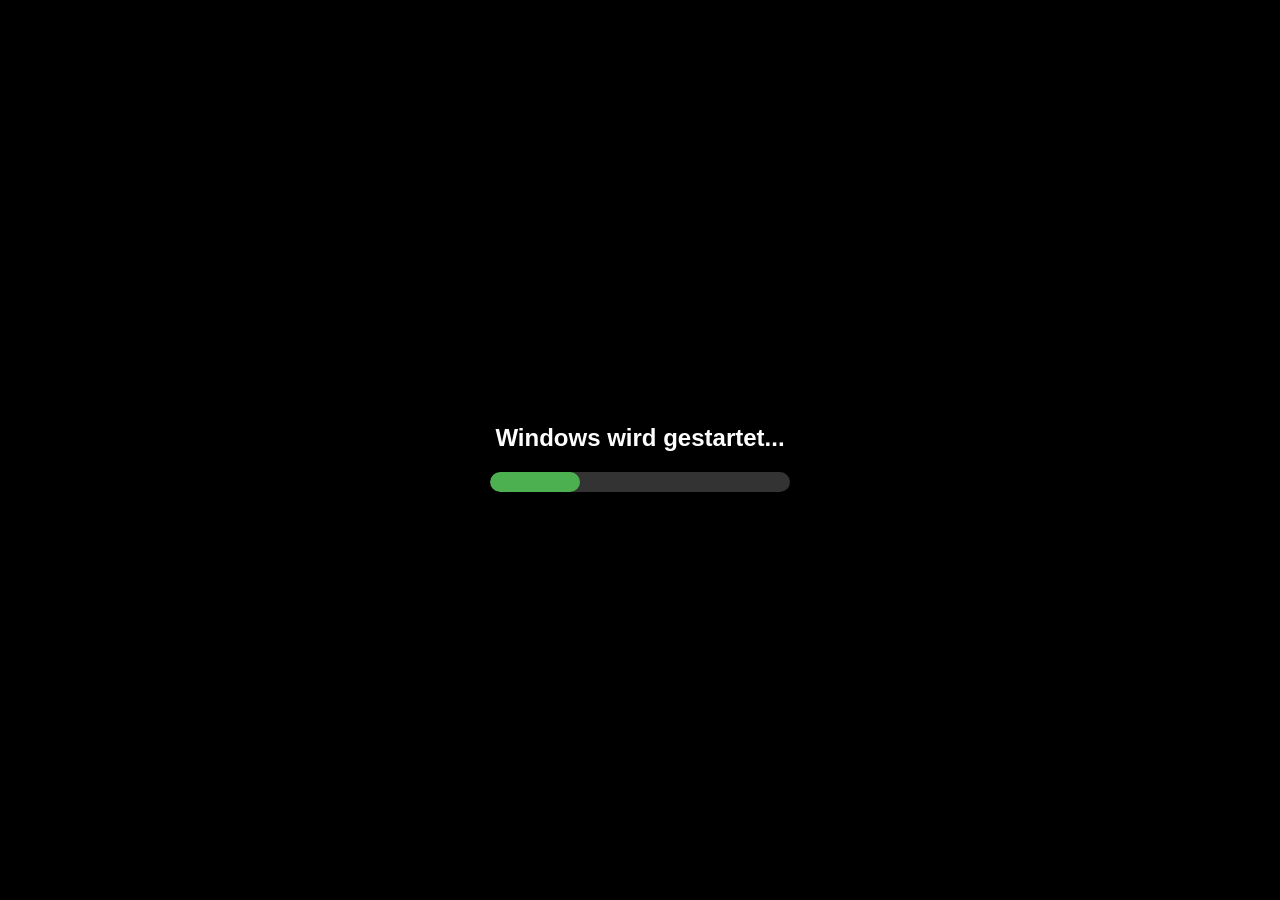
==== commit 66f66b26: "Create index.html" ====
--- a/index.html
+++ b/index.html
@@ -1,245 +1,626 @@
-<!DOCTYPE html>
-<html lang="de">
-<head>
-    <meta charset="UTF-8">
-    <meta name="viewport" content="width=device-width, initial-scale=1.0">
-    <title>Ich hatte Langeweile</title>
-    <style>
-        body {
-            margin: 0;
-            font-family: Arial, sans-serif;
-            color: #ffffff;
-            display: flex;
-            justify-content: center;
-            align-items: center;
-            height: 100vh;
-            text-align: center;
-            position: relative;
-            overflow: hidden;
-            background-color: #000;
-        }
-
-        main {
-            background-color: rgba(0, 0, 0, 0.7);
-            padding: 20px;
-            max-width: 90%;
-            width: 100%;
-            box-sizing: border-box;
-            border-radius: 10px;
-            z-index: 1;
-        }
-
-        h2 {
-            margin-bottom: 10px;
-            font-size: 24px;
-            color: #007bff;
-        }
-
-        p {
-            margin-top: 0;
-            font-size: 18px;
-        }
-        .randomButton {
-            position: absolute;
-            top: 20px;
-            right: 20px;
-            background-color: #007bff; 
-            color: #ffffff; 
-            padding: 10px 15px;
-            border: none;
-            border-radius: 5px;
-            cursor: pointer;
-            font-size: 16px;
-            font-weight: bold;
-            transition: background-color 0.3s, transform 0.3s; 
-            box-shadow: 0 4px 8px rgba(0, 123, 255, 0.3); 
-        }
-
-        .randomButton:hover {
-            background-color: #0056b3; 
-            transform: scale(1.05); 
-        }
-
-        
-        .muteButton {
-            position: absolute;
-            bottom: 20px;
-            right: 20px;
-            background-color: #ff0000;
-            color: #ffffff; 
-            padding: 10px 15px;
-            border: none;
-            border-radius: 5px;
-            cursor: pointer;
-            font-size: 16px;
-            font-weight: bold;
-            transition: background-color 0.3s, transform 0.3s;
-            box-shadow: 0 4px 8px rgba(255, 0, 0, 0.3); 
-        }
-
-        .muteButton:hover {
-            background-color: #cc0000; 
-            transform: scale(1.05); 
-        }
-
-        @media (max-width: 600px) {
-            body {
-                height: auto;
-                align-items: flex-start;
-                padding-top: 20px;
-            }
-            
-            h2 {
-                font-size: 22px;
-            }
-
-            p {
-                font-size: 16px;
-            }
-        }
-
-       
-        #galaxy {
-            position: absolute;
-            top: 0;
-            left: 0;
-            width: 100%;
-            height: 100%;
-            background: radial-gradient(circle, rgba(8,10,38,1) 0%, rgba(2,2,34,1) 100%);
-            z-index: 0;
-            overflow: hidden;
-        }
-
-        
-        .star {
-            position: absolute;
-            background-color: white;
-            border-radius: 50%;
-            opacity: 0.8;
-            animation: twinkling 2s infinite ease-in-out alternate, moveStars 20s linear infinite;
-        }
-
-        @keyframes twinkling {
-            0% { opacity: 0.5; }
-            100% { opacity: 1; }
-        }
-
-        @keyframes moveStars {
-            from { transform: translateY(0); }
-            to { transform: translateY(-100vh); }
-        }
-    </style>
-</head>
-<body>
-    <div id="galaxy"></div>
-
-    
-    <button class="randomButton" onclick="openRandomLink()">Random</button>
-
-   
-    <button class="muteButton" id="muteButton" onclick="toggleMute()">Stumm</button>
-
-    <main>
-        <h2>Sinn der Website</h2>
-        <p>Ich hatte Langeweile</p>
-        <p>The FitnessGram™ Pacer Test is a multistage aerobic capacity test that progressively gets more difficult as it continues. The 20 meter pacer test will begin in 30 seconds. Line up at the start. The running speed starts slowly</p>
-    </main>
-
-    <script>
-      
-        function createStars() {
-            const starCount = 150;
-            const galaxy = document.getElementById("galaxy");
-
-            for (let i = 0; i < starCount; i++) {
-                const star = document.createElement("div");
-                star.classList.add("star");
-
-                const size = Math.random() * 3 + 1 + "px";
-                const top = Math.random() * 100 + "%";
-                const left = Math.random() * 100 + "%";
-                const delay = Math.random() * 2 + "s";
-                const duration = Math.random() * 5 + 10 + "s";
-
-                star.style.width = size;
-                star.style.height = size;
-                star.style.top = top;
-                star.style.left = left;
-                star.style.animationDelay = delay;
-                star.style.animationDuration = duration;
-
-                galaxy.appendChild(star);
-            }
-        }
-
-        createStars(); 
-
-       
-        const links = [
-            "https://tylerpalko.github.io/Is-My-Computer-ON/",
-            "https://www.youtube.com/watch?v=a4na2opArGY",
-            "https://www.youtube.com/watch?v=1rkUcw9INLI&t=7s",
-            "https://www.youtube.com/watch?v=kuABN_OYoVg",
-            "https://eveee00.github.io/",
-        ];
-
-        
-        function openRandomLink() {
-            const randomIndex = Math.floor(Math.random() * links.length);
-            const randomLink = links[randomIndex];
-            window.open(randomLink, "_blank");
-        }
-
-        
-        let isMuted = false;
-        const sounds = [
-            "GLaDOS-15.wav",
-            "GLaDOS-40.wav",
-            "GLaDOS-11.wav",
-            "GLaDOS-7.wav",
-            "GLaDOS-5.wav",
-            "GLaDOS-1.wav",
-            "GLaDOS-4.wav",
-            "GLaDOS-10.wav",
-            "GLaDOS-75.wav",
-            "GLaDOS-99.wav",
-            "GLaDOS-104.wav",
-            "GLaDOS-690046.wav",
-            "GLaDOS-690047.wav",
-            "GLaDOS-690055.wav",
-            "GLaDOS-690128.wav",
-            "GLaDOS-690138.wav",
-            "GLaDOS-690150.wav",
-            "GLaDOS-690161.wav",
-            "GLaDOS-690189.wav",
-            "GLaDOS-690195.wav",
-            "GLaDOS-690196.wav",
-            "GLaDOS-690197.wav",
-            "GLaDOS-690201.wav",
-            "GLaDOS-690218.wav",
-            "GLaDOS-690225.wav",
-            "GLaDOS-690230.wav",
-            "GLaDOS-690244.wav",
-            "GLaDOS-690252.wav",
-            "GLaDOS-690260.wav",
-            "GLaDOS-690276.wav",
-            "GLaDOS-tts-I'll-take-it.wav",
-
-        ];
-
-        function toggleMute() {
-            isMuted = !isMuted;
-            document.getElementById('muteButton').textContent = isMuted ? "Unmute" : "Stumm";
-        }
-
-        
-        setInterval(() => {
-            if (!isMuted) {
-                const randomIndex = Math.floor(Math.random() * sounds.length);
-                const audio = new Audio(sounds[randomIndex]);
-                audio.play();
-            }
-        }, 60000); 
-    </script>
-</body>
-</html>+<!DOCTYPE html>
+<html lang="de">
+<head>
+    <meta charset="UTF-8">
+    <meta name="viewport" content="width=device-width, initial-scale=1.0">
+    <title>Windows 7 Desktop Simulation</title>
+    <style>
+        body {
+            margin: 0;
+            padding: 0;
+            height: 100vh;
+            overflow: hidden;
+            font-family: 'Segoe UI', Tahoma, Geneva, Verdana, sans-serif;
+            color: white;
+            background: url('https://static.wikitide.net/windowswallpaperwiki/5/50/Img0_%28Windows_7%29.jpg') no-repeat center center fixed;
+            background-size: cover;
+        }
+
+        #startScreen {
+            position: absolute;
+            top: 0;
+            left: 0;
+            width: 100%;
+            height: 100%;
+            background: black;
+            display: flex;
+            flex-direction: column;
+            align-items: center;
+            justify-content: center;
+            z-index: 1000;
+        }
+
+        #startScreen h1 {
+            font-size: 24px;
+            margin-bottom: 20px;
+        }
+
+        #loadingBar {
+            width: 300px;
+            height: 20px;
+            background: #333;
+            border-radius: 10px;
+            overflow: hidden;
+        }
+
+        #loadingProgress {
+            width: 0;
+            height: 100%;
+            background: #4CAF50;
+            border-radius: 10px;
+            transition: width 0.5s ease;
+        }
+
+        #desktop {
+            display: none;
+            position: absolute;
+            top: 0;
+            left: 0;
+            width: 100%;
+            height: 100%;
+            background-size: cover;
+        }
+
+        .taskbar {
+            position: absolute;
+            bottom: 0;
+            left: 0;
+            width: 100%;
+            height: 40px;
+            background: rgba(0, 0, 0, 0.7);
+            backdrop-filter: blur(5px);
+            display: flex;
+            align-items: center;
+            padding: 0 10px;
+            box-shadow: 0 -2px 5px rgba(0, 0, 0, 0.5);
+            z-index: 1000;
+        }
+
+        .start-button {
+            width: 40px;
+            height: 40px;
+            background: url('https://i.imgur.com/3ZQZQZm.png') no-repeat center center;
+            background-size: 60%;
+            border: none;
+            cursor: pointer;
+        }
+
+        .taskbar-icons {
+            display: flex;
+            align-items: center;
+            gap: 10px;
+            margin-left: 10px;
+        }
+
+        .taskbar-icon {
+            width: 30px;
+            height: 30px;
+            background: rgba(255, 255, 255, 0.2);
+            border-radius: 5px;
+            display: flex;
+            align-items: center;
+            justify-content: center;
+            cursor: pointer;
+        }
+
+        .system-tray {
+            margin-left: auto;
+            display: flex;
+            align-items: center;
+            gap: 10px;
+            padding-right: 10px;
+        }
+
+        .clock {
+            font-size: 14px;
+        }
+
+        .desktop-icons {
+            position: absolute;
+            top: 0;
+            left: 0;
+            width: 100%;
+            height: calc(100% - 40px);
+            display: flex;
+            flex-wrap: wrap;
+            gap: 20px;
+            padding: 20px;
+            z-index: 1;
+        }
+
+        .desktop-icon {
+            width: 80px;
+            height: 80px;
+            display: flex;
+            flex-direction: column;
+            align-items: center;
+            justify-content: center;
+            text-align: center;
+            color: white;
+            cursor: pointer;
+        }
+
+        .desktop-icon img {
+            width: 50px;
+            height: 50px;
+            margin-bottom: 5px;
+        }
+
+        .window {
+            position: absolute;
+            top: 50px;
+            left: 50px;
+            width: 800px;
+            height: 600px;
+            background: #f2f2f2;
+            border: 1px solid #ccc;
+            border-radius: 5px;
+            box-shadow: 0 5px 15px rgba(0, 0, 0, 0.3);
+            display: flex;
+            flex-direction: column;
+            z-index: 2;
+        }
+
+        .window-header {
+            background: linear-gradient(to bottom, #f9f9f9, #e5e5e5);
+            padding: 10px;
+            display: flex;
+            align-items: center;
+            justify-content: space-between;
+            border-bottom: 1px solid #ccc;
+            border-radius: 5px 5px 0 0;
+            cursor: move;
+        }
+
+        .window-header .title {
+            font-size: 16px;
+            color: #333;
+        }
+
+        .window-controls {
+            display: flex;
+            gap: 5px;
+        }
+
+        .window-controls button {
+            width: 20px;
+            height: 20px;
+            border: none;
+            border-radius: 50%;
+            cursor: pointer;
+            display: flex;
+            align-items: center;
+            justify-content: center;
+            font-size: 12px;
+            color: #333;
+        }
+
+        .window-controls .minimize {
+            background: #ffcc00;
+        }
+
+        .window-controls .maximize {
+            background: #00cc66;
+        }
+
+        .window-controls .close {
+            background: #ff6666;
+        }
+
+        .window-body {
+            flex-grow: 1;
+            background: white;
+            padding: 10px;
+            overflow-y: auto;
+            border-radius: 0 0 5px 5px;
+            color: #333;
+        }
+
+        #settingsWindow .window-body {
+            display: flex;
+            flex-direction: column;
+            gap: 10px;
+        }
+
+        #settingsWindow label {
+            font-weight: bold;
+        }
+
+        #settingsWindow select {
+            padding: 5px;
+            border-radius: 5px;
+            border: 1px solid #ccc;
+        }
+
+        /* Terminal-spezifische Stile */
+        .terminal-body {
+            background: black;
+            color: #00ff00;
+            padding: 10px;
+            height: 100%;
+            font-family: monospace;
+            overflow-y: auto;
+        }
+
+        .terminal-output {
+            white-space: pre-wrap;
+            margin-bottom: 10px;
+        }
+
+        .terminal-input-line {
+            display: flex;
+            align-items: center;
+            gap: 5px;
+        }
+
+        .terminal-input {
+            background: black;
+            color: #00ff00;
+            border: none;
+            outline: none;
+            font-family: monospace;
+            width: 100%;
+        }
+    </style>
+</head>
+<body>
+    <div id="startScreen">
+        <h1>Windows wird gestartet...</h1>
+        <div id="loadingBar">
+            <div id="loadingProgress"></div>
+        </div>
+    </div>
+
+    <div id="desktop">
+        <div class="taskbar">
+            <button class="start-button"></button>
+            <div class="taskbar-icons">
+                <div class="taskbar-icon" id="taskbarExplorer">📁</div>
+                <div class="taskbar-icon" id="taskbarNotepad">📝</div>
+                <div class="taskbar-icon" id="taskbarSettings">⚙️</div>
+            </div>
+            <div class="system-tray">
+                <div class="clock" id="clock"></div>
+            </div>
+        </div>
+
+        <div class="desktop-icons">
+            <div class="desktop-icon" id="desktopExplorer">
+                <img src="https://cdn-icons-png.flaticon.com/512/716/716784.png" alt="Explorer">
+                <span>Explorer</span>
+            </div>
+            <div class="desktop-icon" id="desktopNotepad">
+                <img src="https://cdn-icons-png.flaticon.com/512/2306/2306146.png" alt="Notepad">
+                <span>Notepad</span>
+            </div>
+            <div class="desktop-icon" id="desktopSettings">
+                <img src="https://cdn-icons-png.flaticon.com/512/2099/2099192.png" alt="Einstellungen">
+                <span>Einstellungen</span>
+            </div>
+            <div class="desktop-icon" id="desktopCalculator">
+                <img src="https://cdn.discordapp.com/attachments/947860877346996276/1353465550600409118/one-v-buck-dpf.png?ex=67e1c085&is=67e06f05&hm=8bfbec85f2be7334fb5419898faa17899f85a4718f1cc719e2ef3a4105448a95&" alt="vbux">
+                <span>free vbux</span>
+            </div>
+            <div class="desktop-icon" id="desktopTerminal">
+                <img src="https://cdn-icons-png.flaticon.com/512/1388/1388961.png" alt="Terminal">
+                <span>Terminal</span>
+            </div>
+            <!-- Steam-Icon (wird später hinzugefügt) -->
+            <div id="steamIcon" class="desktop-icon" style="display: none;">
+                <img src="https://cdn-icons-png.flaticon.com/512/6124/6124995.png" alt="Steam">
+                <span>Steam</span>
+            </div>
+        </div>
+
+        <div id="explorerWindow" class="window" style="display: none;">
+            <div class="window-header">
+                <div class="title">Explorer</div>
+                <div class="window-controls">
+                    <button class="minimize">-</button>
+                    <button class="maximize">□</button>
+                    <button class="close" id="closeExplorer">X</button>
+                </div>
+            </div>
+            <div class="window-body">
+                <h1>Willkommen im Explorer!</h1>
+                <p>Hier könnten Dateien und Ordner angezeigt werden.</p>
+            </div>
+        </div>
+
+        <div id="notepadWindow" class="window" style="display: none;">
+            <div class="window-header">
+                <div class="title">Notepad</div>
+                <div class="window-controls">
+                    <button class="minimize">-</button>
+                    <button class="maximize">□</button>
+                    <button class="close" id="closeNotepad">X</button>
+                </div>
+            </div>
+            <div class="window-body">
+                <textarea style="width: 100%; height: 100%; border: none; padding: 10px; font-family: Arial, sans-serif;"></textarea>
+            </div>
+        </div>
+
+        <div id="settingsWindow" class="window" style="display: none;">
+            <div class="window-header">
+                <div class="title">Einstellungen</div>
+                <div class="window-controls">
+                    <button class="minimize">-</button>
+                    <button class="maximize">□</button>
+                    <button class="close" id="closeSettings">X</button>
+                </div>
+            </div>
+            <div class="window-body">
+                <label for="backgroundSelect">Hintergrund ändern:</label>
+                <select id="backgroundSelect">
+                    <option value="https://static.wikitide.net/windowswallpaperwiki/5/50/Img0_%28Windows_7%29.jpg">Standard</option>
+                    <option value="https://windowswallpaper.miraheze.org/wiki/Windows_7#/media/File:Img2_(Windows_7).jpg">Natur</option>
+                    <option value="https://windowswallpaper.miraheze.org/wiki/Windows_7#/media/File:Img7_(Windows_7).jpg">Klassisch</option>
+                </select>
+            </div>
+        </div>
+
+        <div id="calculatorWindow" class="window" style="display: none;">
+            <div class="window-header">
+                <div class="title">lol</div>
+                <div class="window-controls">
+                    <button class="minimize">-</button>
+                    <button class="maximize">□</button>
+                    <button class="close" id="closeCalculator">X</button>
+                </div>
+            </div>
+            <div class="window-body">
+                <video src="https://eveee00.xyz/media/trol.mp4" autoplay controls></video>
+            </div>
+        </div>
+
+        <div id="terminalWindow" class="window" style="display: none;">
+            <div class="window-header">
+                <div class="title">Terminal</div>
+                <div class="window-controls">
+                    <button class="minimize">-</button>
+                    <button class="maximize">□</button>
+                    <button class="close" id="closeTerminal">X</button>
+                </div>
+            </div>
+            <div class="window-body terminal-body" id="terminalBody">
+                <div class="terminal-output">
+Microsoft Windows [Version 10.0.19045.3693]
+(c) Microsoft Corporation. Alle Rechte vorbehalten.
+
+C:\Users\Benutzer>
+                </div>
+                <div class="terminal-input-line">
+                    <span>C:\Users\Benutzer></span>
+                    <input type="text" class="terminal-input" id="terminalInput" autofocus>
+                </div>
+            </div>
+        </div>
+    </div>
+
+    <script>
+        const startScreen = document.getElementById("startScreen");
+        const desktop = document.getElementById("desktop");
+        const loadingProgress = document.getElementById("loadingProgress");
+
+        function simulateStartup() {
+            let progress = 0;
+            const interval = setInterval(() => {
+                progress += 10;
+                loadingProgress.style.width = `${progress}%`;
+
+                if (progress >= 100) {
+                    clearInterval(interval);
+                    startScreen.style.display = 'none';
+                    desktop.style.display = 'block';
+                }
+            }, 500);
+        }
+
+        simulateStartup();
+
+        function updateClock() {
+            const now = new Date();
+            const time = now.toLocaleTimeString();
+            const date = now.toLocaleDateString();
+            document.getElementById("clock").innerText = `${time} | ${date}`;
+        }
+
+        function openWindow(windowId) {
+            document.getElementById(windowId).style.display = 'flex';
+        }
+
+        function closeWindow(windowId) {
+            document.getElementById(windowId).style.display = 'none';
+        }
+
+        document.getElementById("desktopExplorer").addEventListener("click", function() {
+            openWindow("explorerWindow");
+        });
+
+        document.getElementById("taskbarExplorer").addEventListener("click", function() {
+            openWindow("explorerWindow");
+        });
+
+        document.getElementById("closeExplorer").addEventListener("click", function() {
+            closeWindow("explorerWindow");
+        });
+
+        document.getElementById("desktopNotepad").addEventListener("click", function() {
+            openWindow("notepadWindow");
+        });
+
+        document.getElementById("taskbarNotepad").addEventListener("click", function() {
+            openWindow("notepadWindow");
+        });
+
+        document.getElementById("closeNotepad").addEventListener("click", function() {
+            closeWindow("notepadWindow");
+        });
+
+        document.getElementById("desktopSettings").addEventListener("click", function() {
+            openWindow("settingsWindow");
+        });
+
+        document.getElementById("taskbarSettings").addEventListener("click", function() {
+            openWindow("settingsWindow");
+        });
+
+        document.getElementById("closeSettings").addEventListener("click", function() {
+            closeWindow("settingsWindow");
+        });
+
+        document.getElementById("desktopCalculator").addEventListener("click", function() {
+            openWindow("calculatorWindow");
+        });
+
+        document.getElementById("closeCalculator").addEventListener("click", function() {
+            closeWindow("calculatorWindow");
+        });
+
+        document.getElementById("desktopTerminal").addEventListener("click", function() {
+            openWindow("terminalWindow");
+            terminalInput.focus();
+        });
+
+        document.getElementById("closeTerminal").addEventListener("click", function() {
+            closeWindow("terminalWindow");
+        });
+
+        const backgroundSelect = document.getElementById("backgroundSelect");
+        backgroundSelect.addEventListener("change", function() {
+            document.body.style.backgroundImage = `url('${this.value}')`;
+        });
+
+        function makeDraggable(windowElement) {
+            let isDragging = false;
+            let offsetX, offsetY;
+
+            windowElement.querySelector(".window-header").addEventListener("mousedown", function(e) {
+                isDragging = true;
+                offsetX = e.clientX - windowElement.offsetLeft;
+                offsetY = e.clientY - windowElement.offsetTop;
+            });
+
+            document.addEventListener("mousemove", function(e) {
+                if (isDragging) {
+                    windowElement.style.left = (e.clientX - offsetX) + "px";
+                    windowElement.style.top = (e.clientY - offsetY) + "px";
+                }
+            });
+
+            document.addEventListener("mouseup", function() {
+                isDragging = false;
+            });
+        }
+
+        makeDraggable(document.getElementById("explorerWindow"));
+        makeDraggable(document.getElementById("notepadWindow"));
+        makeDraggable(document.getElementById("settingsWindow"));
+        makeDraggable(document.getElementById("calculatorWindow"));
+        makeDraggable(document.getElementById("terminalWindow"));
+
+        setInterval(updateClock, 1000);
+        updateClock();
+
+        // Terminal-Funktionalität
+        const terminalBody = document.getElementById("terminalBody");
+        const terminalInput = document.getElementById("terminalInput");
+        const steamIcon = document.getElementById("steamIcon");
+        let commandHistory = [];
+        let historyIndex = -1;
+
+        const neofetchData = `
+            OS: Windows 7 Ultimate x86_64
+            Host: Virtual Machine QEMU
+            Kernel: 6.1.0-10-generic
+            Uptime: 2 hours 35 mins
+            Shell: cmd.exe 1.2.3
+            CPU: Intel i7-8700K (12) @ 3.70GHz
+            GPU: NVIDIA GeForce RTX 3080
+            Memory: 4096MB / 8192MB
+            Disk: 128GB / 256GB
+        `;
+
+        function addTerminalOutput(text) {
+            const output = document.createElement("div");
+            output.className = "terminal-output";
+            output.textContent = text;
+            terminalBody.insertBefore(output, terminalBody.lastElementChild);
+            terminalBody.scrollTop = terminalBody.scrollHeight;
+        }
+
+        function handleCommand(command) {
+            addTerminalOutput(`C:\\Users\\Benutzer> ${command}`);
+            
+            if(command === "sudo apt install steam") {
+                addTerminalOutput("Paketlisten werden gelesen... Fertig");
+                addTerminalOutput("Abhängigkeitsbaum wird aufgebaut... Fertig");
+                addTerminalOutput("Die folgenden zusätzlichen Pakete werden installiert:");
+                addTerminalOutput("  steam-libs steam-client");
+                addTerminalOutput("Die folgenden NEUEN Pakete werden installiert:");
+                addTerminalOutput("  steam steam-libs steam-client");
+                addTerminalOutput("0 aktualisiert, 3 neu installiert, 0 zu entfernen und 0 nicht aktualisiert.");
+                addTerminalOutput("Es werden 250 MB an Archiven heruntergeladen.");
+                addTerminalOutput("Nach dieser Operation werden 1.200 MB Plattenplatz zusätzlich benutzt.");
+                addTerminalOutput("Fortfahren? [J/n] J");
+                addTerminalOutput("Empfange:1 http://de.archive.ubuntu.com/ubuntu focal/main amd64 steam amd64 1.0.0.1 [250 MB]");
+                addTerminalOutput("Es wurden 250 MB in 5 s geholt (50,0 MB/s).");
+                addTerminalOutput("Vormals nicht ausgewähltes Paket steam wird gewählt.");
+                addTerminalOutput("Vormals nicht ausgewähltes Paket steam-libs wird gewählt.");
+                addTerminalOutput("Vormals nicht ausgewähltes Paket steam-client wird gewählt.");
+                addTerminalOutput("Installiere steam (1.0.0.1) ...");
+                addTerminalOutput("Installiere steam-libs (1.0.0.1) ...");
+                addTerminalOutput("Installiere steam-client (1.0.0.1) ...");
+                addTerminalOutput("Steam wurde erfolgreich installiert.");
+                addTerminalOutput("Ein Steam-Icon wurde auf dem Desktop erstellt.");
+
+                // Steam-Icon anzeigen
+                steamIcon.style.display = "flex";
+            } 
+            else if(command === "help") {
+                addTerminalOutput("Verfügbare Befehle:\nneofetch - Systeminformationen anzeigen\nhelp - Diese Hilfe anzeigen\ncls - Bildschirm löschen\nsudo apt install steam - Steam installieren");
+            }
+            else if(command === "cls") {
+                terminalBody.innerHTML = '<div class="terminal-input-line"><span>C:\\Users\\Benutzer></span><input type="text" class="terminal-input" id="terminalInput" autofocus></div>';
+                terminalInput = document.getElementById("terminalInput");
+                setupTerminalInput();
+            }
+            else {
+                addTerminalOutput(`'${command}' wird nicht als interner oder externer Befehl erkannt`);
+            }
+
+            commandHistory.push(command);
+            historyIndex = commandHistory.length;
+            terminalInput.value = "";
+        }
+
+        function setupTerminalInput() {
+            terminalInput.addEventListener("keydown", (e) => {
+                if(e.key === "Enter") {
+                    handleCommand(terminalInput.value.trim().toLowerCase());
+                }
+                if(e.key === "ArrowUp") {
+                    if(historyIndex > 0) {
+                        historyIndex--;
+                        terminalInput.value = commandHistory[historyIndex];
+                    }
+                }
+                if(e.key === "ArrowDown") {
+                    if(historyIndex < commandHistory.length - 1) {
+                        historyIndex++;
+                        terminalInput.value = commandHistory[historyIndex];
+                    }
+                }
+            });
+        }
+
+        // Steam-Icon öffnen
+        steamIcon.addEventListener("click", function() {
+            window.open("https://store.steampowered.com/", "_blank");
+        });
+
+        setupTerminalInput();
+    </script>
+</body>
+</html>
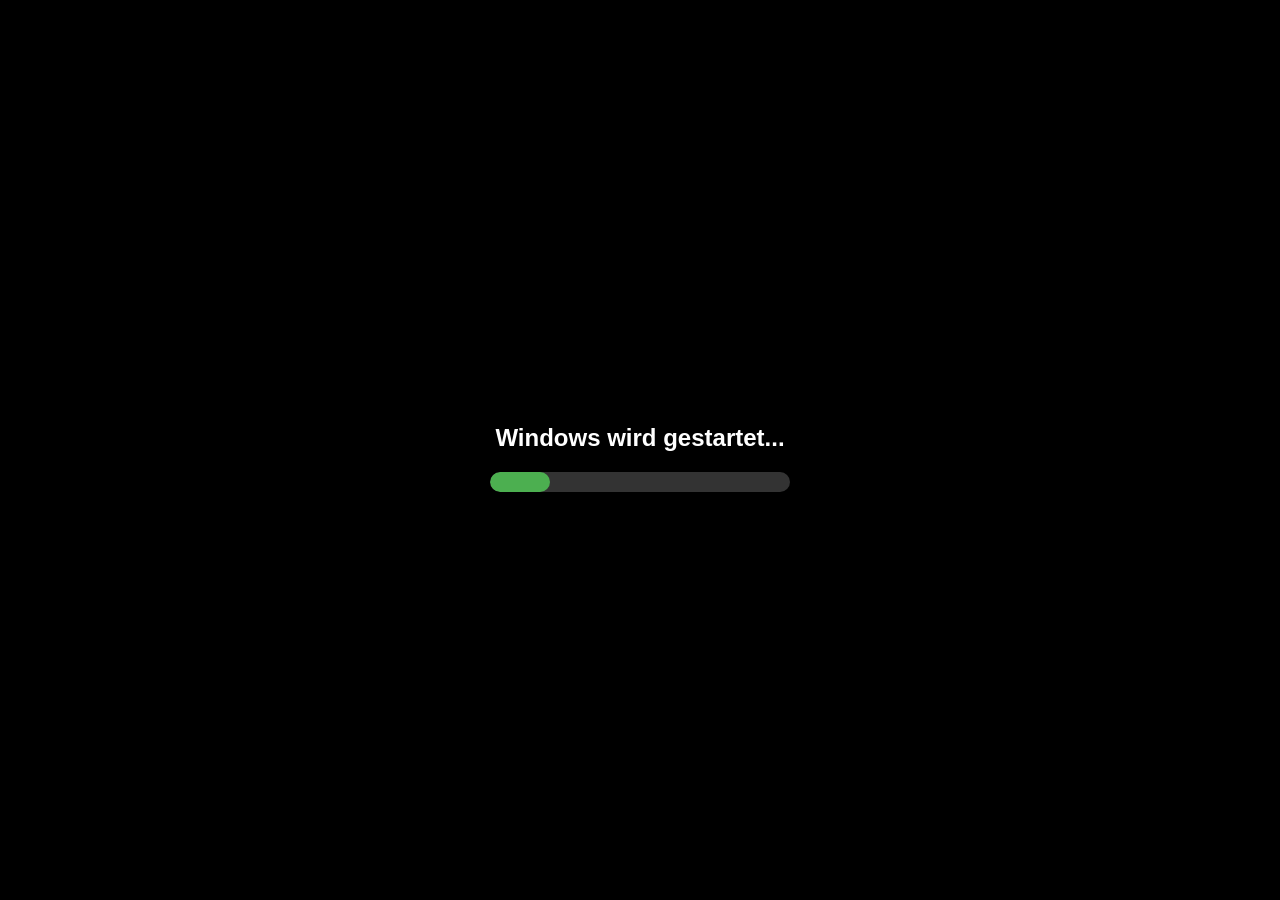
==== commit 3ba1b067: "Update index.html" ====
--- a/index.html
+++ b/index.html
@@ -617,7 +617,7 @@
 
         // Steam-Icon öffnen
         steamIcon.addEventListener("click", function() {
-            window.open("https://store.steampowered.com/", "_blank");
+            window.open("https://roterzeiger.github.io/dampf.html", "_blank");
         });
 
         setupTerminalInput();
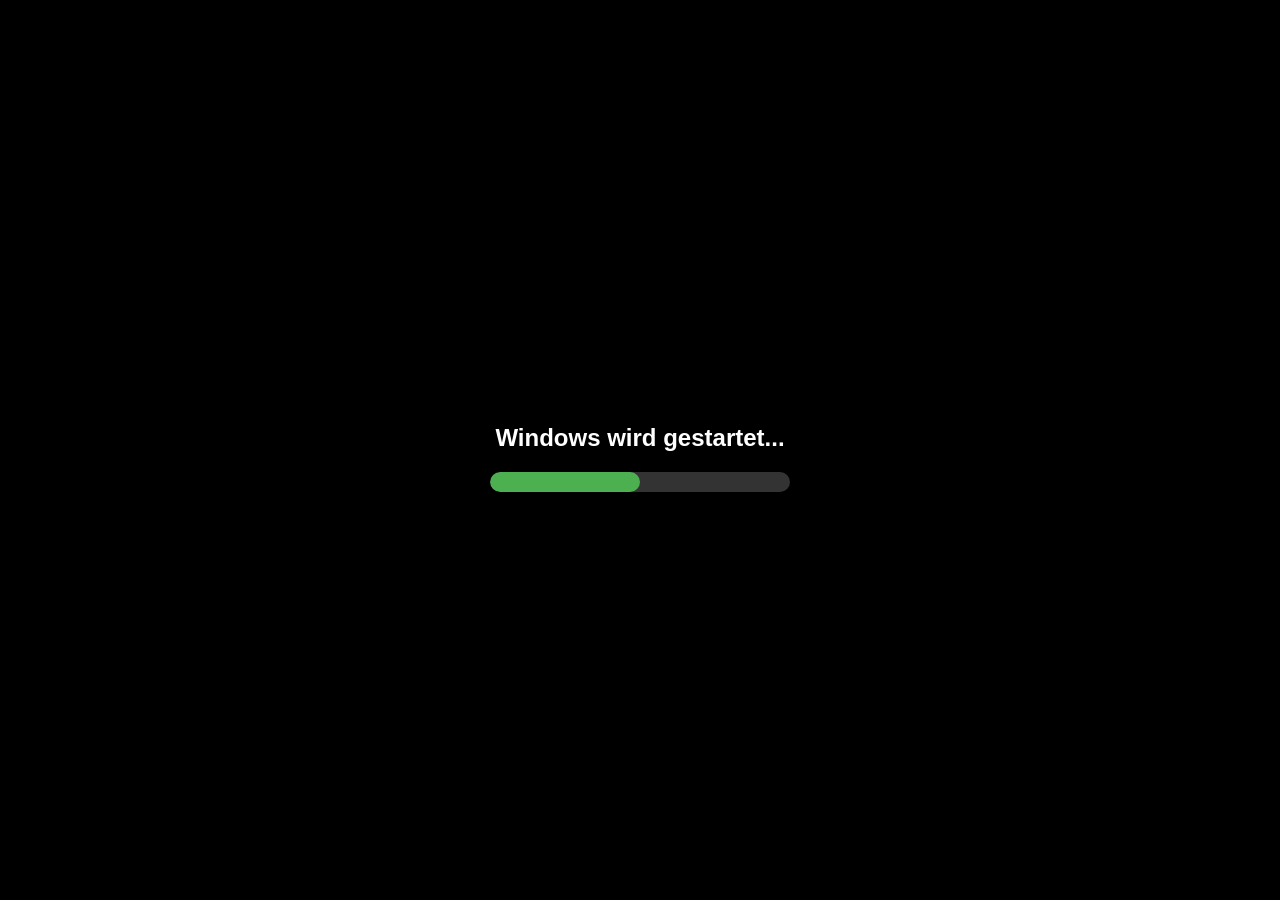
==== commit 7cf9da3f: "Update index.html" ====
--- a/index.html
+++ b/index.html
@@ -261,6 +261,12 @@
             font-family: monospace;
             width: 100%;
         }
+
+        /* Steam-Fenster spezifische Stile */
+        #steamWindow .window-body {
+            padding: 0;
+            overflow: hidden;
+        }
     </style>
 </head>
 <body>
@@ -305,13 +311,14 @@
                 <img src="https://cdn-icons-png.flaticon.com/512/1388/1388961.png" alt="Terminal">
                 <span>Terminal</span>
             </div>
-            <!-- Steam-Icon (wird später hinzugefügt) -->
+            <!-- Steam-Icon -->
             <div id="steamIcon" class="desktop-icon" style="display: none;">
                 <img src="https://cdn-icons-png.flaticon.com/512/6124/6124995.png" alt="Steam">
                 <span>Steam</span>
             </div>
         </div>
 
+        <!-- Explorer-Fenster -->
         <div id="explorerWindow" class="window" style="display: none;">
             <div class="window-header">
                 <div class="title">Explorer</div>
@@ -327,6 +334,7 @@
             </div>
         </div>
 
+        <!-- Notepad-Fenster -->
         <div id="notepadWindow" class="window" style="display: none;">
             <div class="window-header">
                 <div class="title">Notepad</div>
@@ -341,6 +349,7 @@
             </div>
         </div>
 
+        <!-- Einstellungen-Fenster -->
         <div id="settingsWindow" class="window" style="display: none;">
             <div class="window-header">
                 <div class="title">Einstellungen</div>
@@ -360,6 +369,7 @@
             </div>
         </div>
 
+        <!-- Calculator-Fenster -->
         <div id="calculatorWindow" class="window" style="display: none;">
             <div class="window-header">
                 <div class="title">lol</div>
@@ -374,6 +384,7 @@
             </div>
         </div>
 
+        <!-- Terminal-Fenster -->
         <div id="terminalWindow" class="window" style="display: none;">
             <div class="window-header">
                 <div class="title">Terminal</div>
@@ -396,6 +407,21 @@
                 </div>
             </div>
         </div>
+
+        <!-- Steam-Fenster -->
+        <div id="steamWindow" class="window" style="display: none;">
+            <div class="window-header">
+                <div class="title">Steam</div>
+                <div class="window-controls">
+                    <button class="minimize">-</button>
+                    <button class="maximize">□</button>
+                    <button class="close" id="closeSteam">X</button>
+                </div>
+            </div>
+            <div class="window-body">
+                <iframe src="https://roterzeiger.github.io/dampf.html" style="width: 100%; height: 100%; border: none;"></iframe>
+            </div>
+        </div>
     </div>
 
     <script>
@@ -487,6 +513,14 @@
             closeWindow("terminalWindow");
         });
 
+        document.getElementById("steamIcon").addEventListener("click", function() {
+            openWindow("steamWindow");
+        });
+
+        document.getElementById("closeSteam").addEventListener("click", function() {
+            closeWindow("steamWindow");
+        });
+
         const backgroundSelect = document.getElementById("backgroundSelect");
         backgroundSelect.addEventListener("change", function() {
             document.body.style.backgroundImage = `url('${this.value}')`;
@@ -519,6 +553,7 @@
         makeDraggable(document.getElementById("settingsWindow"));
         makeDraggable(document.getElementById("calculatorWindow"));
         makeDraggable(document.getElementById("terminalWindow"));
+        makeDraggable(document.getElementById("steamWindow"));
 
         setInterval(updateClock, 1000);
         updateClock();
@@ -615,11 +650,6 @@
             });
         }
 
-        // Steam-Icon öffnen
-        steamIcon.addEventListener("click", function() {
-            window.open("https://roterzeiger.github.io/dampf.html", "_blank");
-        });
-
         setupTerminalInput();
     </script>
 </body>
